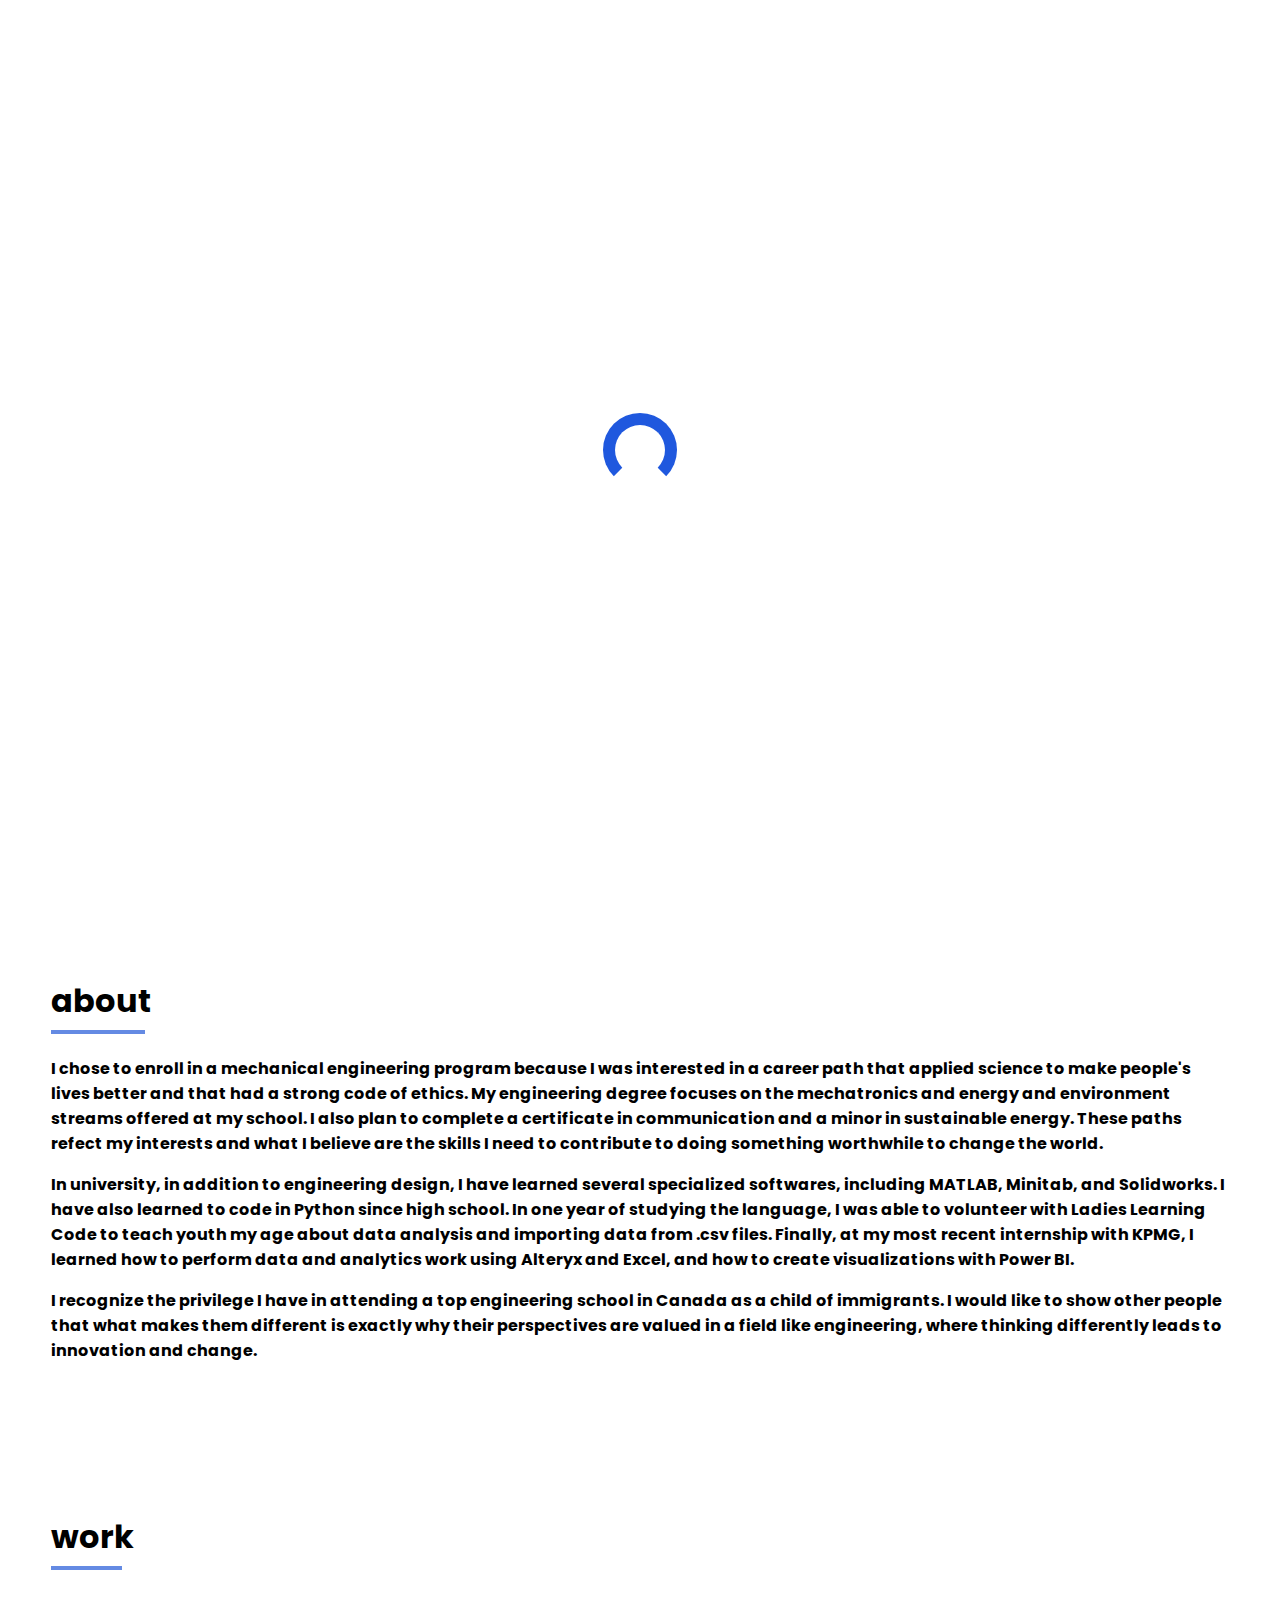
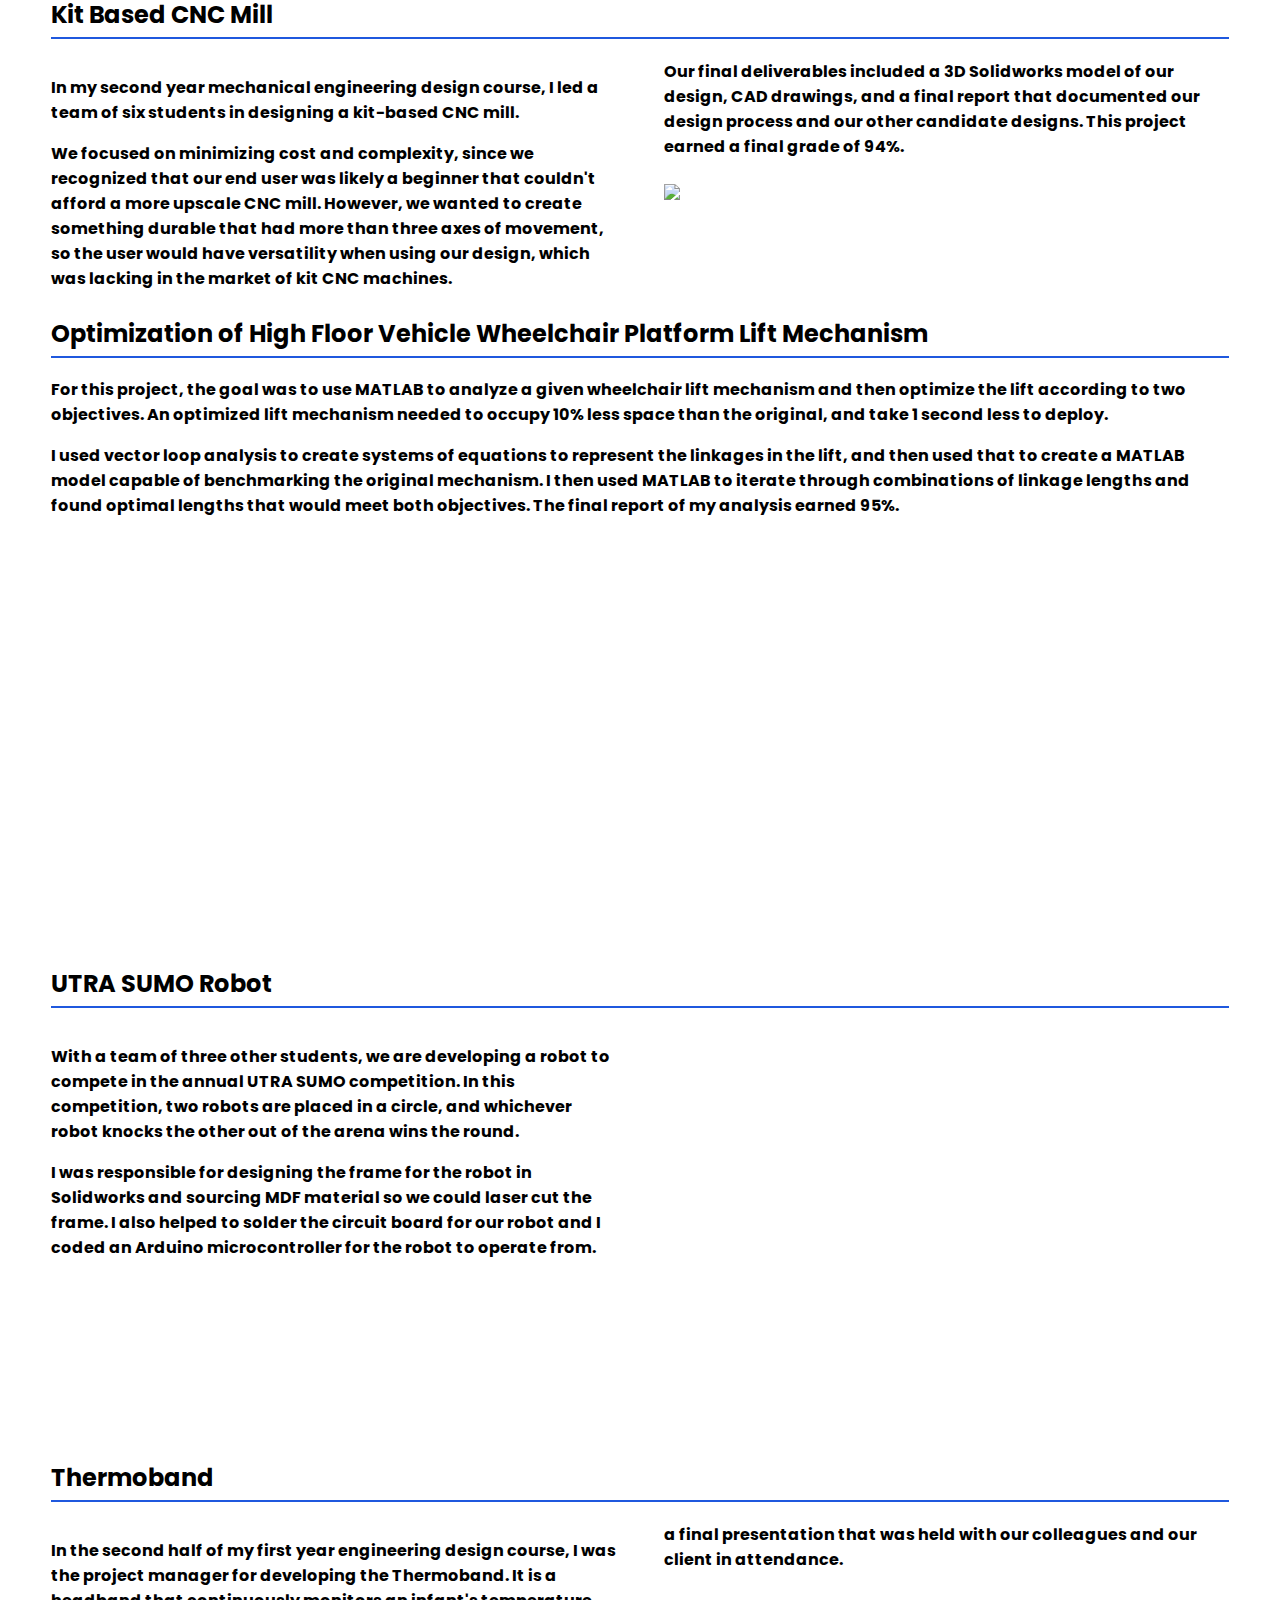
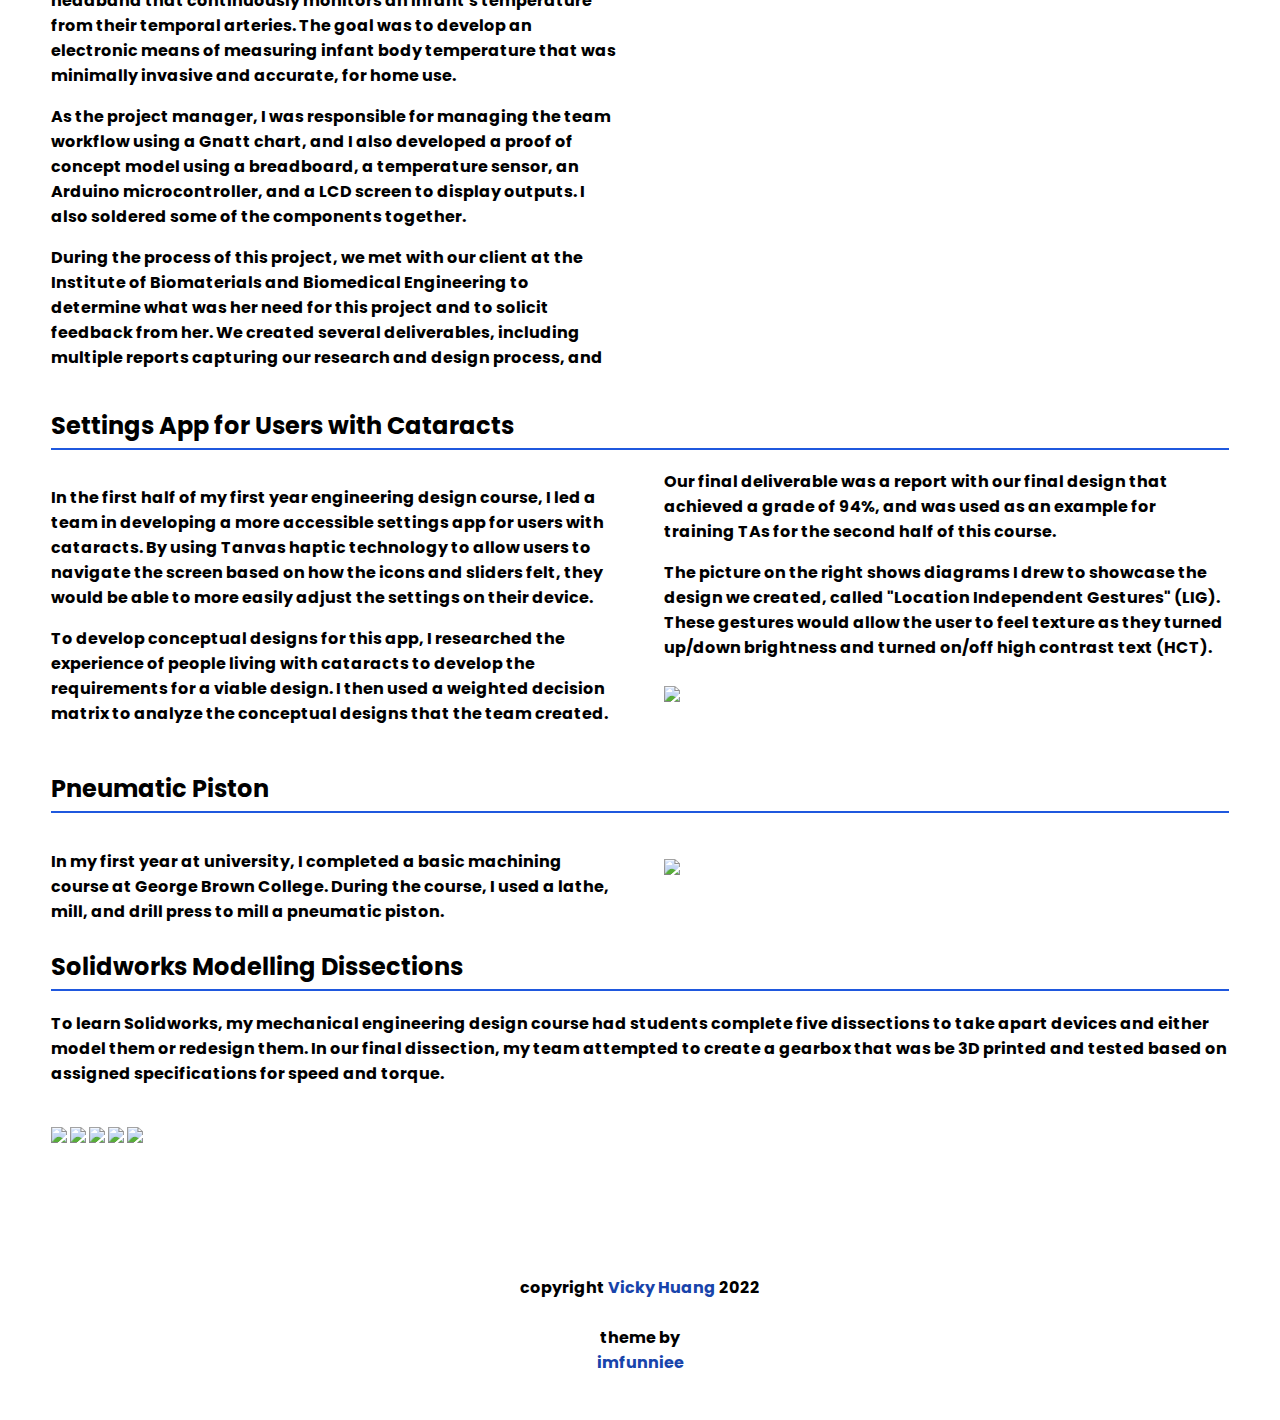
==== engineering.html @ 759ecd06 "Description change" ====
<!DOCTYPE html>
<html lang="en">
<head>
    <meta charset="UTF-8">
    <meta name="viewport" content="width=device-width, initial-scale=1.0">
    <meta http-equiv="X-UA-Compatible" content="ie=edge">
    <title>Vicky Huang</title>
    <link rel="stylesheet" href="https://cdnjs.cloudflare.com/ajax/libs/animate.css/3.7.0/animate.min.css">
    <script src="https://code.jquery.com/jquery-3.3.1.min.js" integrity="sha256-FgpCb/KJQlLNfOu91ta32o/NMZxltwRo8QtmkMRdAu8=" crossorigin="anonymous"></script>
    <link rel="stylesheet" href="https://use.fontawesome.com/releases/v5.7.1/css/all.css" integrity="sha384-fnmOCqbTlWIlj8LyTjo7mOUStjsKC4pOpQbqyi7RrhN7udi9RwhKkMHpvLbHG9Sr" crossorigin="anonymous">
    <link rel="stylesheet" href="engineering.css">
    <link rel="shortcut icon" href="favicon.ico">
</head>
<body>
    <div id="loading">
        <div id="spinner"></div>
    </div>
    <div id="magnify">
        <h1 onclick="closemagnify()"><i class="fas fa-times"></i></h1>
        <div id="img_here"></div>
    </div>
    <header id="header" class="animated slideInDown" style="animation-delay:1.8s;">
        <table>
            <tr>
                <td id="logo">Vicky Huang</td>
                <td id="navigation">
                    <a href="index.html">home</a>
                    <a href="resume.html">resume</a>
                    <a href="other-projects.html">other projects</a>
                    <a href="personal-art.html">personal art</a>
                </td>
            </tr>
        </table>
    </header>
    <table id="top_part">
        <tr>
            <td id="about" class="animated slideInLeft" style="animation-delay:2s;">
                <h1>"Scientists study the world as it is; engineers create the world that has never been."</h1>
                <h2>- Theodore von Karman</h2>
                <a href = "#bio"><button class="btn_one">My Engineering Work</button></a><br>
                <table>
                    <tr>
                    </tr>
                </table>
            </td>
            <td id="rightImage" class="animated jackInTheBox" style="animation-delay:2.2s;"></td>
        </tr>
    </table>
    <div id="bio">
        <h1>about</h1>
          <p>
            I chose to enroll in a mechanical engineering program because I was interested in a career path that applied science to make people's lives better and that had a strong code of ethics. My engineering degree focuses on the mechatronics and energy and environment streams offered at my school. I also plan to complete a certificate in communication and a minor in sustainable energy. These paths refect my interests and what I believe are the skills I need to contribute to doing something worthwhile to change the world.
          </p>
          <p>
            In university, in addition to engineering design, I have learned several specialized softwares, including MATLAB, Minitab, and Solidworks. I have also learned to code in Python since high school. In one year of studying the language, I was able to volunteer with Ladies Learning Code to teach youth my age about data analysis and importing data from .csv files. Finally, at my most recent internship with KPMG, I learned how to perform data and analytics work using Alteryx and Excel, and how to create visualizations with Power BI.
          </p>
          <p>
            I recognize the privilege I have in attending a top engineering school in Canada as a child of immigrants. I would like to show other people that what makes them different is exactly why their perspectives are valued in a field like engineering, where thinking differently leads to innovation and change.
          </p>
    </div>
    <div id="work">
      <h1>work</h1>

        <h2>Kit Based CNC Mill</h2>
          <div id="photos">
            <div id="description">
              <p>
                In my second year mechanical engineering design course, I led a team of six students in designing a kit-based CNC mill.
              </p>
              <p>
                We focused on minimizing cost and complexity, since we recognized that our end user was likely a beginner that couldn't afford a more upscale CNC mill. However, we wanted to create something durable that had more than three axes of movement, so the user would have versatility when using our design, which was lacking in the market of kit CNC machines.
              </p>
              <p>
                Our final deliverables included a 3D Solidworks model of our design, CAD drawings, and a final report that documented our design process and our other candidate designs. This project earned a final grade of 94%.
                <p>
            </div>

            <img onclick="magnify($(this).attr('src'))" src="https://i.imgur.com/exKVep6.png"> <!--exploded view-->
          </div>

          <h2>Optimization of High Floor Vehicle Wheelchair Platform Lift Mechanism</h2>
          <div id=wheelchair>
            <div id=description>
              <p>
                For this project, the goal was to use MATLAB to analyze a given wheelchair lift mechanism and then optimize the lift according to two objectives. An optimized lift mechanism needed to occupy 10% less space than the original, and take 1 second less to deploy.
              </p>
              <p>
                I used vector loop analysis to create systems of equations to represent the linkages in the lift, and then used that to create a MATLAB model capable of benchmarking the original mechanism. I then used MATLAB to iterate through combinations of linkage lengths and found optimal lengths that would meet both objectives. The final report of my analysis earned 95%.
              </p>
            </div>
            <div id=video>
              <iframe width="659" height="400" src="https://www.youtube.com/embed/q2jd4sN5YJM" frameborder="0" allow="accelerometer; autoplay; clipboard-write; encrypted-media; gyroscope; picture-in-picture" allowfullscreen></iframe>
            </div>
          </div>

        <h2>UTRA SUMO Robot</h2>
        <div id=robot>
          <div id=description>
            <p>
              With a team of three other students, we are developing a robot to compete in the annual UTRA SUMO competition. In this competition, two robots are placed in a circle, and whichever robot knocks the other out of the arena wins the round.
            </p>
            <p>
              I was responsible for designing the frame for the robot in Solidworks and sourcing MDF material so we could laser cut the frame. I also helped to solder the circuit board for our robot and I coded an Arduino microcontroller for the robot to operate from.
            </p>
          </div>
          <div id=video>
            <iframe width="659" height="400" src="https://www.youtube.com/embed/oYraa5hUGH4" frameborder="0" allow="accelerometer; autoplay; encrypted-media; gyroscope; picture-in-picture" allowfullscreen></iframe>
          </div>
        </div>

        <h2>Thermoband</h2>
        <div id=thermoband>
          <div id=description>
            <p>
              In the second half of my first year engineering design course, I was the project manager for developing the Thermoband. It is a headband that continuously monitors an infant's temperature from their temporal arteries. The goal was to develop an electronic means of measuring infant body temperature that was minimally invasive and accurate, for home use.
            </p>
            <p>
              As the project manager, I was responsible for managing the team workflow using a Gnatt chart, and I also developed a proof of concept model using a breadboard, a temperature sensor, an Arduino microcontroller, and a LCD screen to display outputs. I also soldered some of the components together.
            </p>
            <p>
              During the process of this project, we met with our client at the Institute of Biomaterials and Biomedical Engineering to determine what was her need for this project and to solicit feedback from her. We created several deliverables, including multiple reports capturing our research and design process, and a final presentation that was held with our colleagues and our client in attendance.
            </p>
          </div>
          <div id=slideshow>
            <iframe src="https://docs.google.com/presentation/d/e/2PACX-1vRT-hzL_6Ib6ckDrwW6OM_HfgfD6mmf7LE1foDn49wiBDJD4neYrfDd_eM2-nuQHZk7RmNTJuOfV-GD/embed?start=true&loop=true&delayms=3000" frameborder="0" width="659" height="400" allowfullscreen="true" mozallowfullscreen="true" webkitallowfullscreen="true"></iframe>
          </div>
        </div>

        <h2> Settings App for Users with Cataracts</h2>
        <div id="photos">
          <div id="description">
            <p>
              In the first half of my first year engineering design course, I led a team in developing a more accessible settings app for users with cataracts. By using Tanvas haptic technology to allow users to navigate the screen based on how the icons and sliders felt, they would be able to more easily adjust the settings on their device.
            </p>
            <p>
              To develop conceptual designs for this app, I researched the experience of people living with cataracts to develop the requirements for a viable design. I then used a weighted decision matrix to analyze the conceptual designs that the team created.
            </p>
            <p>
              Our final deliverable was a report with our final design that achieved a grade of 94%, and was used as an example for training TAs for the second half of this course.
            </p>
            <p>
              The picture on the right shows diagrams I drew to showcase the design we created, called "Location Independent Gestures" (LIG). These gestures would allow the user to feel texture as they turned up/down brightness and turned on/off high contrast text (HCT).
            </p>
          </div>
          <img onclick="magnify($(this).attr('src'))" src="https://i.imgur.com/812AERN.png"> <!--settings app-->
        </div>

        <h2>Pneumatic Piston</h2>
        <div id="photos">
          <div id="description">
            <p>
              In my first year at university, I completed a basic machining course at George Brown College. During the course, I used a lathe, mill, and drill press to mill a pneumatic piston.
            </p>
          </div>
          <img onclick="magnify($(this).attr('src'))" src="https://i.imgur.com/qoMtMq2.jpg"> <!--piston-->
        </div>

        <h2>Solidworks Modelling Dissections</h2>
          <p>
            To learn Solidworks, my mechanical engineering design course had students complete five dissections to take apart devices and either model them or redesign them. In our final dissection, my team attempted to create a gearbox that was be 3D printed and tested based on assigned specifications for speed and torque.
          </p>
          <div id="photos">
            <img onclick="magnify($(this).attr('src'))" src="https://i.imgur.com/Dr5ZUoz.png"> <!--gearbox-->
            <img onclick="magnify($(this).attr('src'))" src="https://i.imgur.com/cBu5iqm.png"> <!--screwdriver-->
            <img onclick="magnify($(this).attr('src'))" src="https://i.imgur.com/2K24xkW.png"> <!--canopener-->
            <img onclick="magnify($(this).attr('src'))" src="https://i.imgur.com/kYjlnW5.png"> <!--jigsaw-->
            <img onclick="magnify($(this).attr('src'))" src="https://i.imgur.com/RnPHn1p.jpg"> <!--bearing-->
          </div>
    </div>
    <div id="footer">
        copyright <a href = "https://www.linkedin.com/in/vhyhuang/">Vicky Huang</a> 2022 <br><br>
        theme by <br> <a href="https://imfunniee.github.io">imfunniee</a>
    </div>
    <script src="engineering.js" type="text/javascript"></script>
</body>
</html>
---- engineering.css ----
@import url('https://fonts.googleapis.com/css?family=Poppins');

body {
    font-family: 'Poppins', sans-serif;
    padding:0px;
    margin:0px;
    max-width:100vw;
    overflow-x:hidden;
    scroll-behavior: smooth;
}
#loading {
    width: 100vw;
    height: 100vh;
    position: fixed;
    background: white;
    z-index: 999;
    display: flex;
    justify-content: center;
    flex-direction: column;
    align-items: center;
}
#spinner {
    animation: rotate 0.56s infinite linear;
    width:50px;
    height:50px;
    border:12px solid #1F58DE;
    border-bottom:12px solid #fff;
    border-radius:50%;
    margin:0;
}
@keyframes rotate {
    0% {transform: rotate(0deg);}
    100% {transform: rotate(360deg);}
}
header {
    width:92vw;
    padding:6vh 4vw;
    position:fixed;
    font-weight:bold;
    background:transparent;
    color:#fff;
    transition:0.4s ease-in-out;
    z-index:2;
}
header table {
    width:100%;
}
#logo {
    width:20%;
}
#navigation {
    width:80%;
}
#magnify {
    width:100vw;
    height:100vh;
    background:rgba(0, 0, 0, 0.92);
    position:fixed;
    z-index:4;
    display:none;
    flex-direction: column;
    justify-content:center;
}
#magnify h1 {
    position:absolute;
    top:0;
    right:0;
    margin:20px 40px;
    color:#fff;
    transition:0.4s ease-in-out;
}
#magnify h1:hover{
    color:#1844AB;
    cursor:pointer;
}
#img_here {
    width:90%;
    height:90%;
    background-size:contain !important;
    background-repeat:no-repeat !important;
    margin:0px auto;
}
#logo {
    font-size:35px;
    color:#1F58DE;
}
#navigation {
    text-align:right;
}
#navigation a {
    color:inherit;
    text-decoration:none;
    padding:5px 10px;
    border-bottom:2px solid transparent;
    margin-left:4vw;
    transition:0.4s ease-in-out;
}
#navigation a:hover{
    border-bottom:2px solid #fff;
}
#top_part {
    width:100%;
    border:2vh solid #fff;
}
#top_part tr td{
    width:50%;
}
#about {
    width:84% !important;
    height:95vh;
    display:flex;
    flex-direction:column;
    justify-content:center;
    text-align:left;
    padding:0px 8%;
}
#about h1 {
    font-size:45px;
    word-wrap:break-word;
}
#about table {
    width:70%;
    margin-top:4vh;
}
#about table tr td {
    width:20% !important;
    text-align:left;
}
.btn_one {
    font-size:18px;
    font-family: 'Poppins', sans-serif;
    color:#1844AB;
    background:#fff;
    border:3px solid #1844AB;
    padding:8px 40px;
    width:50%;
    border-radius:80px;
    font-weight:bold;
    margin:2vh 0px;
    transition:0.4s ease-in-out;
}
.btn_one:hover {
    box-shadow:0px 10px 30px rgba(24, 68, 171, 0.8);
    cursor:pointer;
    color:#fff;
    background:#1844AB;
}
#rightImage {
    /*width:100%;*/
    height:95vh;
    background:linear-gradient(0deg,rgba(24, 68, 171,0),rgba(24, 68, 171,0),rgba(24, 68, 171,0),rgba(24, 68, 171,0),rgba(31, 88, 222, 1)),url("https://i.imgur.com/F5CxAkE.png") 70% 50%;
    background-size:cover;
    background-repeat:no-repeat;
}
#bio {
    width:92vw;
    padding:6vh 4vw;
    font-weight:bold;
}
#bio h1 {
    padding:5px 0px;
    border-bottom:4px solid #648AE3;
    width:8%;
}
#work {
    width:92vw;
    padding:6vh 4vw;
    font-weight:bold;
}
#work h1 {
    padding:5px 0px;
    border-bottom:4px solid #648AE3;
    width:6%;
}
#work h2 {
    padding:5px 0px;
    border-bottom:2px solid #1F58DE;
}
#robot {
    width:100%;
    columns:2;
    column-gap:4%;
    z-index:1;
}

#description {
    vertical-align: text-top;
    width:100%;
}

#video {
  width: 480px;
}
#thermoband {
    width:100%;
    columns:2;
    column-gap:4%;
    z-index:1;
}

#slideshow {
  width: 480px;
}
#photos {
    width:100%;
    columns:2;
    column-gap:4%;
    z-index:1;
    transition:0.4s ease-in-out;
}
#photos img {
    width:100%;
    height:auto;
    margin:4.5% 0px;
    transition:0.4s ease-in-out;
}
#photos img:hover {
    transform: scale(1.1);
    cursor: pointer;
}
#photos-2 {
    width:100%;
    columns:3;
    column-gap:4%;
    z-index:1;
    transition:0.4s ease-in-out;
}
#photos-2 img {
    width:100%;
    height:auto;
    margin:4.5% 0px;
    transition:0.4s ease-in-out;
}
#photos-2 img:hover {
    transform: scale(1.1);
    cursor: pointer;
}
.social {
    color:#1844AB;
    font-size:23px;
    padding:12px 17px;
    border-radius:50%;
    background:transparent;
    transition:0.4s ease-in-out;
    font-weight:bold;
    margin:0px 8px;
}
.social:hover {
    cursor: pointer;
    color:#fff;
    background:#1844AB;
    box-shadow:0px 10px 30px rgba(24, 68, 171,0.8);
}
#contact {
    width:92vw;
    padding:6vh 4vw;
}
#contact h1 {
    padding:5px 0px;
    border-bottom:4px solid #648AE3;
    width:10%;
}
#contact table {
    width:100%;
}
#contact table tr td {
    width:50%;
    vertical-align: text-top;
}
#inner_div table{
    width:100%;
}
#inner_div table tr td{
    font-weight:bold;
}
#inner_table tr td{
    padding:10px 20px !important;
}
#contact form {
    width:100%;
}
#contact form input {
    width:96%;
    margin:20px 1%;
    background:transparent;
    border:0px;
    border-bottom:3px solid rgba(24, 68, 171,0.5);
    padding:8px 10px;
    font-family: 'Poppins', sans-serif;
    font-size:18px;
    transition:0.4s ease-in-out;
    color:#000;
    font-weight:bold;
}
#contact form textarea {
    width:96%;
    margin:20px 1%;
    padding:8px 10px;
    border:0px;
    border-bottom:3px solid rgba(24, 68, 171,0.5);
    padding:8px 10px;
    font-family: 'Poppins', sans-serif;
    font-size:18px;
    background:transparent;
    resize:none;
    transition:0.4s ease-in-out;
    color:#000;
    font-weight:bold;
}
#contact form input:focus {
    outline:none;
    border-bottom:3px solid rgba(24, 68, 171,1);
}
#contact form textarea:focus {
    outline:none;
    border-bottom:3px solid rgba(24, 68, 171,1);
}
#address {
    position:relative;
    top:-25px;
    left:30px;
}
#footer {
    width:100%;
    padding:5vh 0px;
    text-align:center;
    font-weight:bold;
}
#footer a {
    color: #1844AB;
    text-decoration:none;
}
::placeholder {
    color:#000;
}
button:focus {
    outline:none;
}
::-webkit-scrollbar {
    width:5px;
    height:5px;
}
::-webkit-scrollbar-track {
    background: #f1f1f1;
}
::-webkit-scrollbar-thumb {
    background: rgb(0, 0, 0);
}
::-webkit-scrollbar-thumb:hover {
    background: rgba(0, 0, 0,0.8);
}

@media (max-width: 1195px){
    #photos {
    columns:1;
    column-gap:0%;
    }
    #photos img {
        margin:2% 0px;
    }
    #photos img:hover {
        transform: scale(1);
        cursor: pointer;
    }
    #photos-2 {
    columns:1;
    column-gap:0%;
    }
    #photos-2 img {
        margin:2% 0px;
    }
    #photos-2 img:hover {
        transform: scale(1);
        cursor: pointer;
    }
    #rightImage {
        display:none;
    }
    #top_part {
        border:0px;
    }
    #top_part tr td{
        width:100%;
        text-align:center;
        position: relative;
        height: fit-content;
        margin-top: -10%;
    }
    #about {
        width:92% !important;
        height:75vh;
        padding-top:20vh !important;
        text-align:center;
        padding:0px 4%;
    }
    #about table {
        width:100%;
        margin-top:6vh;
    }
    #about table tr td {
        text-align:center;
    }
    #thermoband{
      columns:1;
      column-gap:0%;
    }
    #description{
      margin:2% 0px;
    }
    #slideshow{
      margin:2% 0px;
      width:100%;
    }
    #robot{
      columns:1;
      column-gap:0%;
    }
    #video{
      margin:2% 0px;
      width:100%;
    }
    .btn_one {
    padding:6px 30px;
    width:60%;
    margin:4vh auto;
    box-shadow:0px 10px 20px rgba(24, 68, 171, 0.8);
    background:#1844AB;
    color:#fff;
    }
    .btn_one:hover {
        box-shadow:0px 10px 40px rgba(24, 68, 171, 0.8);
        cursor:pointer;
    }
    #contact table tr td {
        width:100%;
        display:block;
    }
    #inner_table tr td{
        padding:10px 0px !important;
    }
    #contact form input {
        width:90%;
    }
    #contact form textarea {
        width:90%;
    }
    #work h1 {
        width:19%;
    }
    #bio h1 {
        width:25%;
    }
    #contact h1 {
        width:33%;
    }
    header {
        width:96vw;
        background:#fff;
        padding:4vh 2vw;
        position:relative;
    }
    #header table tr td {
        width:100%;
        display:block;
        text-align:center;
        padding:15px 0px;
    }
    #navigation a {
        color:#000;
    }
}
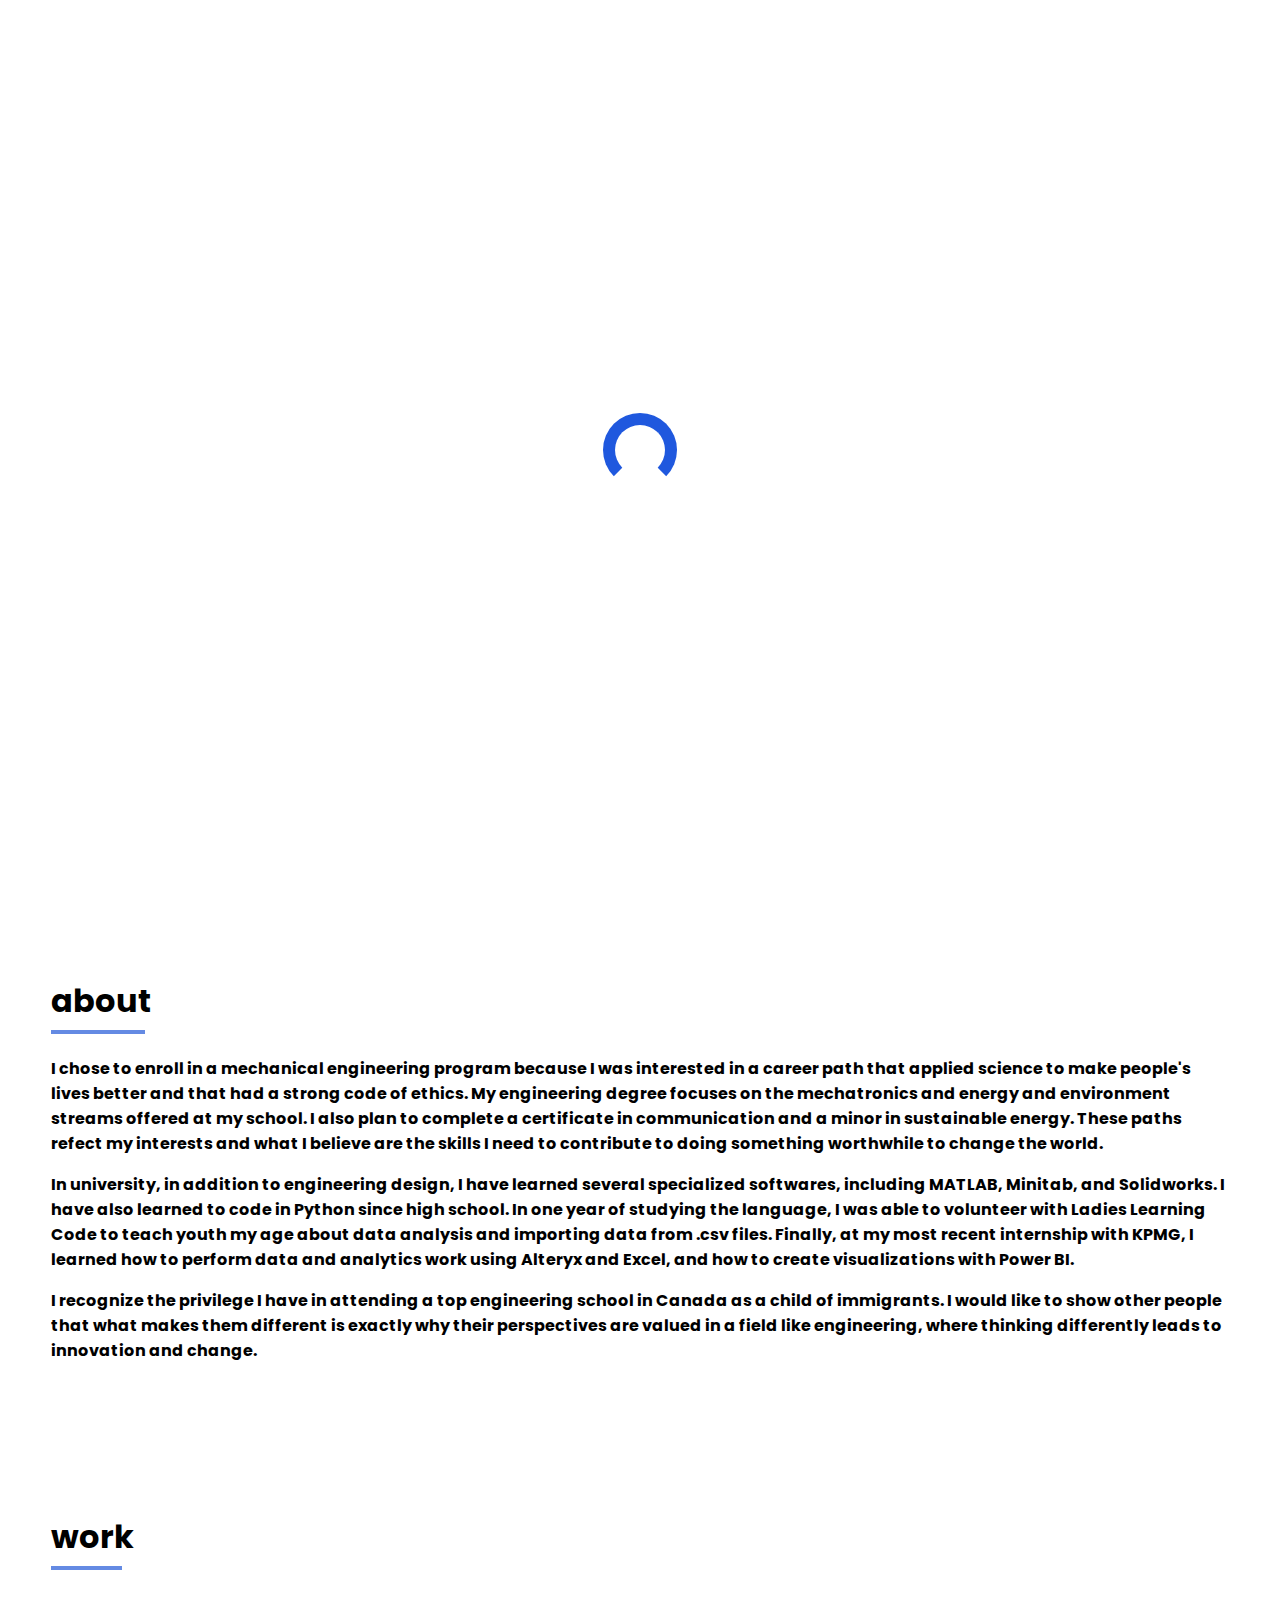
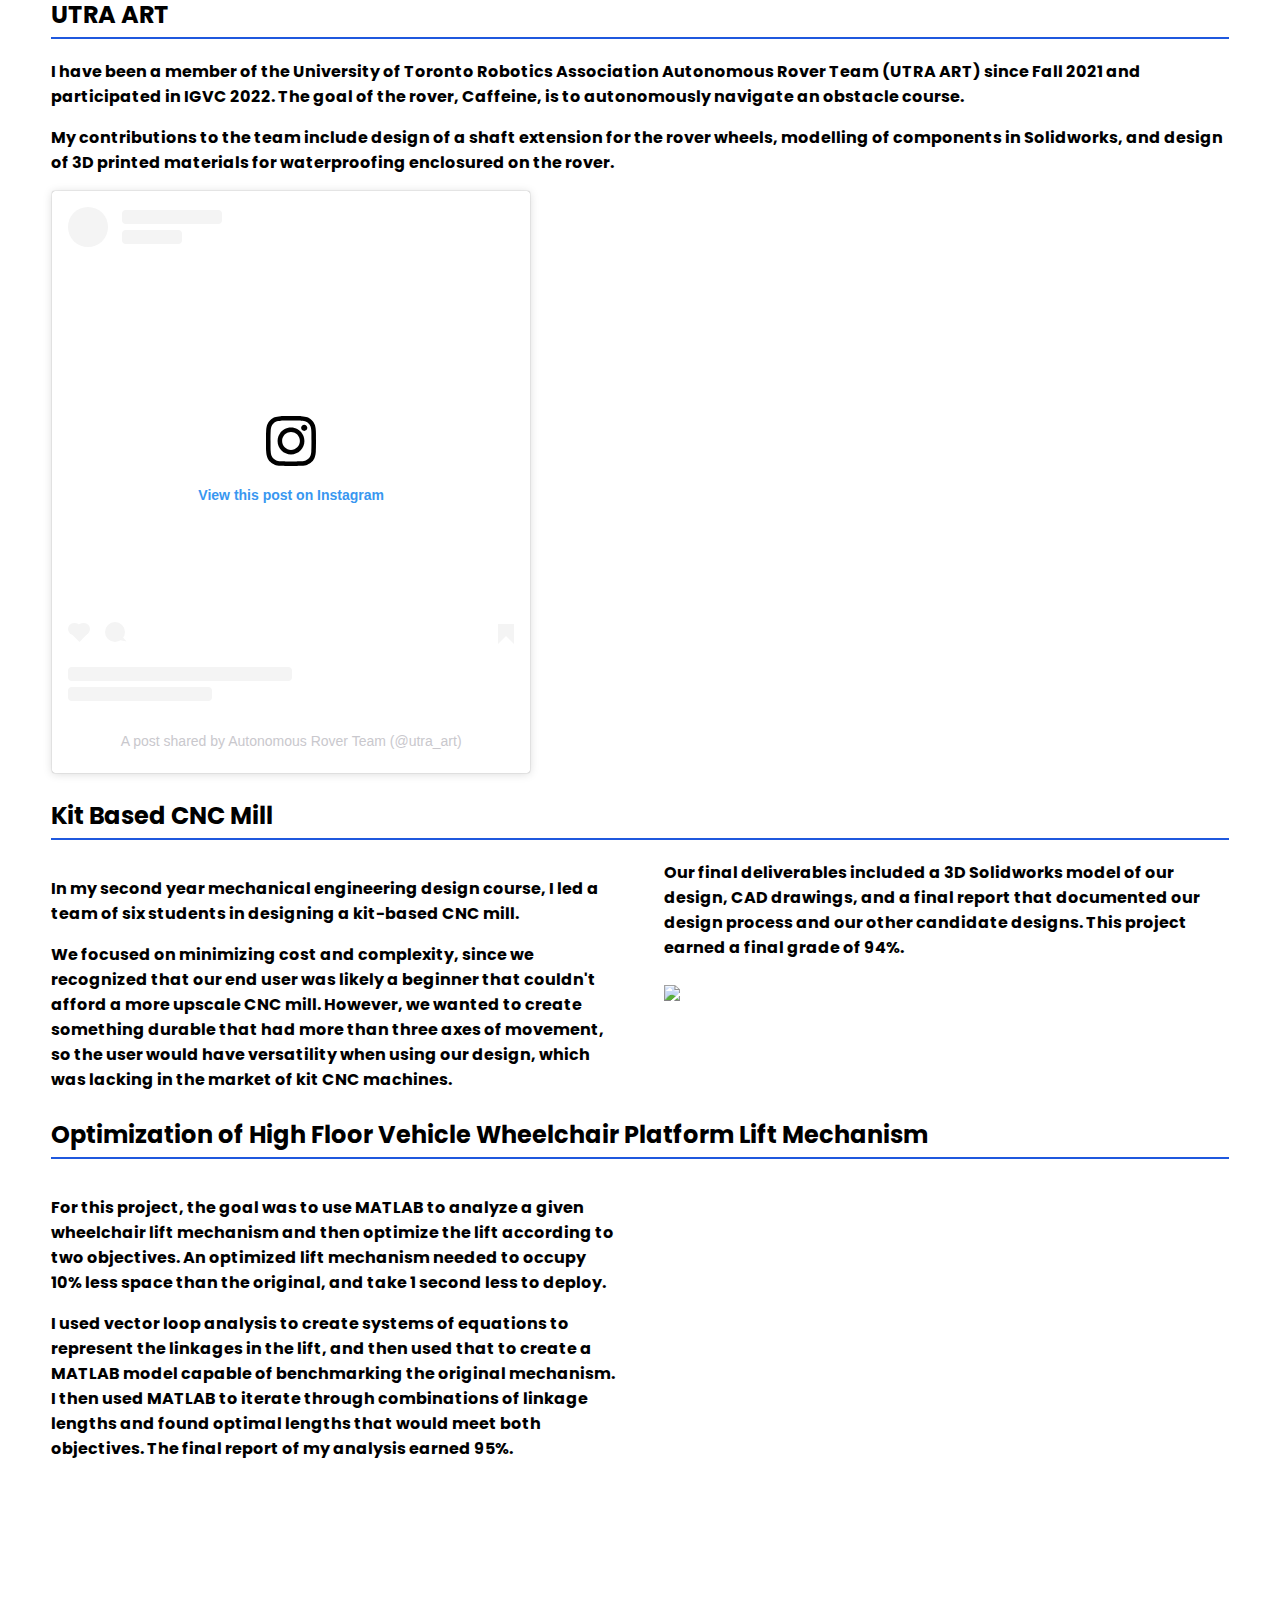
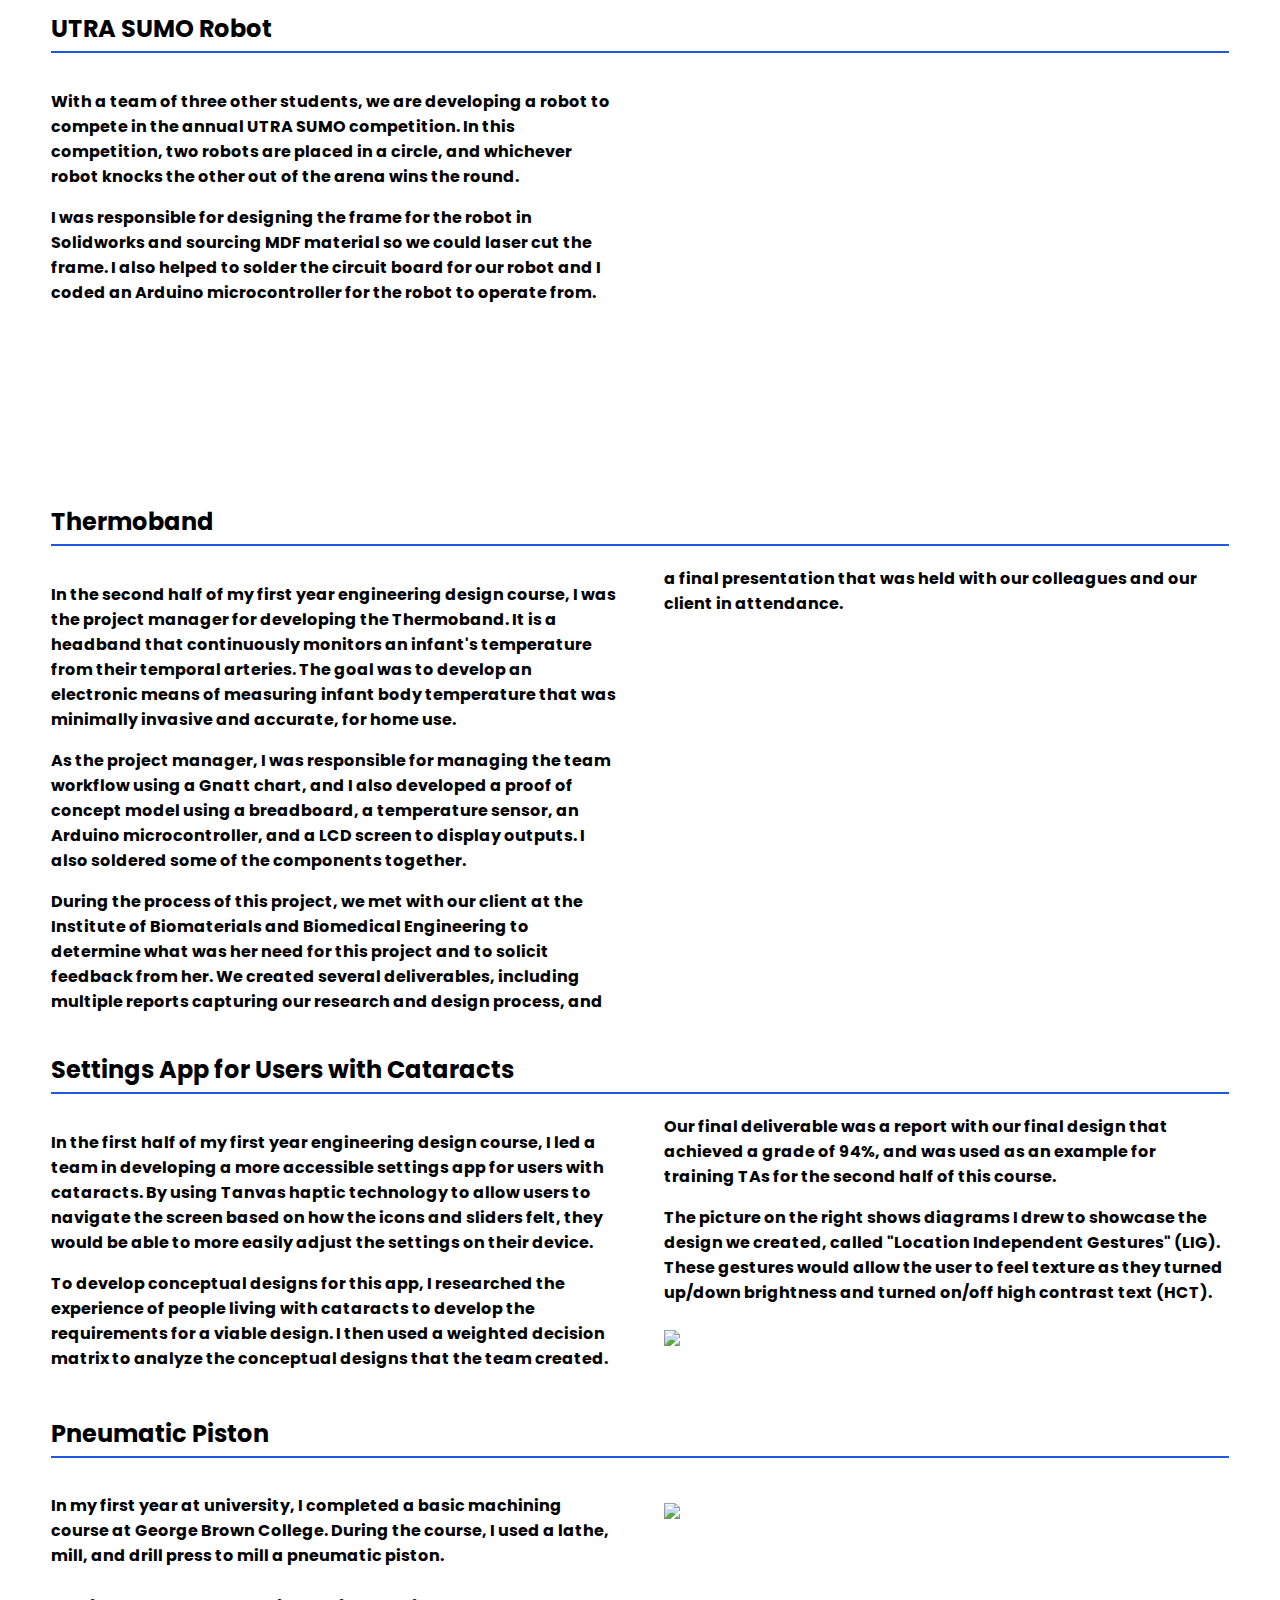
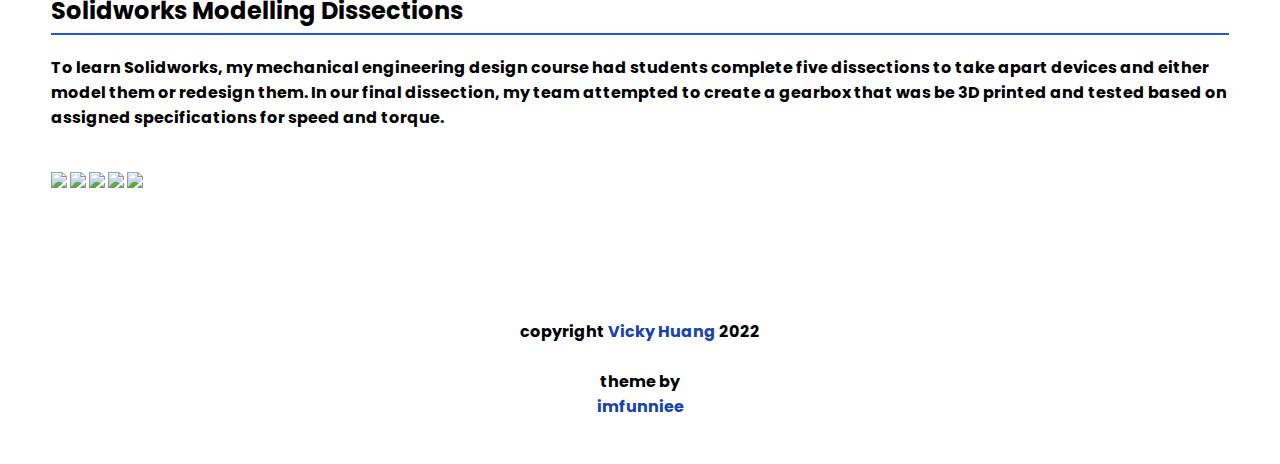
==== commit 4e243692: "Added ART" ====
--- a/engineering.html
+++ b/engineering.html
@@ -60,6 +60,21 @@
     </div>
     <div id="work">
       <h1>work</h1>
+
+      <h2>UTRA ART</h2>
+      <div id=ART>
+        <div id=description>
+          <p>
+            I have been a member of the University of Toronto Robotics Association Autonomous Rover Team (UTRA ART) since Fall 2021 and participated in IGVC 2022. The goal of the rover, Caffeine, is to autonomously navigate an obstacle course.
+          </p>
+          <p>
+            My contributions to the team include design of a shaft extension for the rover wheels, modelling of components in Solidworks, and design of 3D printed materials for waterproofing enclosured on the rover.
+          </p>
+        </div>
+        <div id=video>
+          <blockquote class="instagram-media" data-instgrm-captioned data-instgrm-permalink="https://www.instagram.com/p/Cehq0qErMCL/?utm_source=ig_embed&amp;utm_campaign=loading" data-instgrm-version="14" style=" background:#FFF; border:0; border-radius:3px; box-shadow:0 0 1px 0 rgba(0,0,0,0.5),0 1px 10px 0 rgba(0,0,0,0.15); margin: 1px; max-width:540px; min-width:326px; padding:0; width:99.375%; width:-webkit-calc(100% - 2px); width:calc(100% - 2px);"><div style="padding:16px;"> <a href="https://www.instagram.com/p/Cehq0qErMCL/?utm_source=ig_embed&amp;utm_campaign=loading" style=" background:#FFFFFF; line-height:0; padding:0 0; text-align:center; text-decoration:none; width:100%;" target="_blank"> <div style=" display: flex; flex-direction: row; align-items: center;"> <div style="background-color: #F4F4F4; border-radius: 50%; flex-grow: 0; height: 40px; margin-right: 14px; width: 40px;"></div> <div style="display: flex; flex-direction: column; flex-grow: 1; justify-content: center;"> <div style=" background-color: #F4F4F4; border-radius: 4px; flex-grow: 0; height: 14px; margin-bottom: 6px; width: 100px;"></div> <div style=" background-color: #F4F4F4; border-radius: 4px; flex-grow: 0; height: 14px; width: 60px;"></div></div></div><div style="padding: 19% 0;"></div> <div style="display:block; height:50px; margin:0 auto 12px; width:50px;"><svg width="50px" height="50px" viewBox="0 0 60 60" version="1.1" xmlns="https://www.w3.org/2000/svg" xmlns:xlink="https://www.w3.org/1999/xlink"><g stroke="none" stroke-width="1" fill="none" fill-rule="evenodd"><g transform="translate(-511.000000, -20.000000)" fill="#000000"><g><path d="M556.869,30.41 C554.814,30.41 553.148,32.076 553.148,34.131 C553.148,36.186 554.814,37.852 556.869,37.852 C558.924,37.852 560.59,36.186 560.59,34.131 C560.59,32.076 558.924,30.41 556.869,30.41 M541,60.657 C535.114,60.657 530.342,55.887 530.342,50 C530.342,44.114 535.114,39.342 541,39.342 C546.887,39.342 551.658,44.114 551.658,50 C551.658,55.887 546.887,60.657 541,60.657 M541,33.886 C532.1,33.886 524.886,41.1 524.886,50 C524.886,58.899 532.1,66.113 541,66.113 C549.9,66.113 557.115,58.899 557.115,50 C557.115,41.1 549.9,33.886 541,33.886 M565.378,62.101 C565.244,65.022 564.756,66.606 564.346,67.663 C563.803,69.06 563.154,70.057 562.106,71.106 C561.058,72.155 560.06,72.803 558.662,73.347 C557.607,73.757 556.021,74.244 553.102,74.378 C549.944,74.521 548.997,74.552 541,74.552 C533.003,74.552 532.056,74.521 528.898,74.378 C525.979,74.244 524.393,73.757 523.338,73.347 C521.94,72.803 520.942,72.155 519.894,71.106 C518.846,70.057 518.197,69.06 517.654,67.663 C517.244,66.606 516.755,65.022 516.623,62.101 C516.479,58.943 516.448,57.996 516.448,50 C516.448,42.003 516.479,41.056 516.623,37.899 C516.755,34.978 517.244,33.391 517.654,32.338 C518.197,30.938 518.846,29.942 519.894,28.894 C520.942,27.846 521.94,27.196 523.338,26.654 C524.393,26.244 525.979,25.756 528.898,25.623 C532.057,25.479 533.004,25.448 541,25.448 C548.997,25.448 549.943,25.479 553.102,25.623 C556.021,25.756 557.607,26.244 558.662,26.654 C560.06,27.196 561.058,27.846 562.106,28.894 C563.154,29.942 563.803,30.938 564.346,32.338 C564.756,33.391 565.244,34.978 565.378,37.899 C565.522,41.056 565.552,42.003 565.552,50 C565.552,57.996 565.522,58.943 565.378,62.101 M570.82,37.631 C570.674,34.438 570.167,32.258 569.425,30.349 C568.659,28.377 567.633,26.702 565.965,25.035 C564.297,23.368 562.623,22.342 560.652,21.575 C558.743,20.834 556.562,20.326 553.369,20.18 C550.169,20.033 549.148,20 541,20 C532.853,20 531.831,20.033 528.631,20.18 C525.438,20.326 523.257,20.834 521.349,21.575 C519.376,22.342 517.703,23.368 516.035,25.035 C514.368,26.702 513.342,28.377 512.574,30.349 C511.834,32.258 511.326,34.438 511.181,37.631 C511.035,40.831 511,41.851 511,50 C511,58.147 511.035,59.17 511.181,62.369 C511.326,65.562 511.834,67.743 512.574,69.651 C513.342,71.625 514.368,73.296 516.035,74.965 C517.703,76.634 519.376,77.658 521.349,78.425 C523.257,79.167 525.438,79.673 528.631,79.82 C531.831,79.965 532.853,80.001 541,80.001 C549.148,80.001 550.169,79.965 553.369,79.82 C556.562,79.673 558.743,79.167 560.652,78.425 C562.623,77.658 564.297,76.634 565.965,74.965 C567.633,73.296 568.659,71.625 569.425,69.651 C570.167,67.743 570.674,65.562 570.82,62.369 C570.966,59.17 571,58.147 571,50 C571,41.851 570.966,40.831 570.82,37.631"></path></g></g></g></svg></div><div style="padding-top: 8px;"> <div style=" color:#3897f0; font-family:Arial,sans-serif; font-size:14px; font-style:normal; font-weight:550; line-height:18px;">View this post on Instagram</div></div><div style="padding: 12.5% 0;"></div> <div style="display: flex; flex-direction: row; margin-bottom: 14px; align-items: center;"><div> <div style="background-color: #F4F4F4; border-radius: 50%; height: 12.5px; width: 12.5px; transform: translateX(0px) translateY(7px);"></div> <div style="background-color: #F4F4F4; height: 12.5px; transform: rotate(-45deg) translateX(3px) translateY(1px); width: 12.5px; flex-grow: 0; margin-right: 14px; margin-left: 2px;"></div> <div style="background-color: #F4F4F4; border-radius: 50%; height: 12.5px; width: 12.5px; transform: translateX(9px) translateY(-18px);"></div></div><div style="margin-left: 8px;"> <div style=" background-color: #F4F4F4; border-radius: 50%; flex-grow: 0; height: 20px; width: 20px;"></div> <div style=" width: 0; height: 0; border-top: 2px solid transparent; border-left: 6px solid #f4f4f4; border-bottom: 2px solid transparent; transform: translateX(16px) translateY(-4px) rotate(30deg)"></div></div><div style="margin-left: auto;"> <div style=" width: 0px; border-top: 8px solid #F4F4F4; border-right: 8px solid transparent; transform: translateY(16px);"></div> <div style=" background-color: #F4F4F4; flex-grow: 0; height: 12px; width: 16px; transform: translateY(-4px);"></div> <div style=" width: 0; height: 0; border-top: 8px solid #F4F4F4; border-left: 8px solid transparent; transform: translateY(-4px) translateX(8px);"></div></div></div> <div style="display: flex; flex-direction: column; flex-grow: 1; justify-content: center; margin-bottom: 24px;"> <div style=" background-color: #F4F4F4; border-radius: 4px; flex-grow: 0; height: 14px; margin-bottom: 6px; width: 224px;"></div> <div style=" background-color: #F4F4F4; border-radius: 4px; flex-grow: 0; height: 14px; width: 144px;"></div></div></a><p style=" color:#c9c8cd; font-family:Arial,sans-serif; font-size:14px; line-height:17px; margin-bottom:0; margin-top:8px; overflow:hidden; padding:8px 0 7px; text-align:center; text-overflow:ellipsis; white-space:nowrap;"><a href="https://www.instagram.com/p/Cehq0qErMCL/?utm_source=ig_embed&amp;utm_campaign=loading" style=" color:#c9c8cd; font-family:Arial,sans-serif; font-size:14px; font-style:normal; font-weight:normal; line-height:17px; text-decoration:none;" target="_blank">A post shared by Autonomous Rover Team (@utra_art)</a></p></div></blockquote> <script async src="//www.instagram.com/embed.js"></script>
+        </div>
+      </div>
 
         <h2>Kit Based CNC Mill</h2>
           <div id="photos">
--- a/engineering.css
+++ b/engineering.css
@@ -176,7 +176,20 @@
     padding:5px 0px;
     border-bottom:2px solid #1F58DE;
 }
+#wheelchair {
+    width:100%;
+    columns:2;
+    column-gap:4%;
+    z-index:1;
+}
 #robot {
+    width:100%;
+    columns:2;
+    column-gap:4%;
+    z-index:1;
+}
+
+#UTRA_ART {
     width:100%;
     columns:2;
     column-gap:4%;
@@ -415,6 +428,10 @@
       columns:1;
       column-gap:0%;
     }
+    #UTRA_ART{
+      columns:1;
+      column-gap:0%;
+    }
     #video{
       margin:2% 0px;
       width:100%;
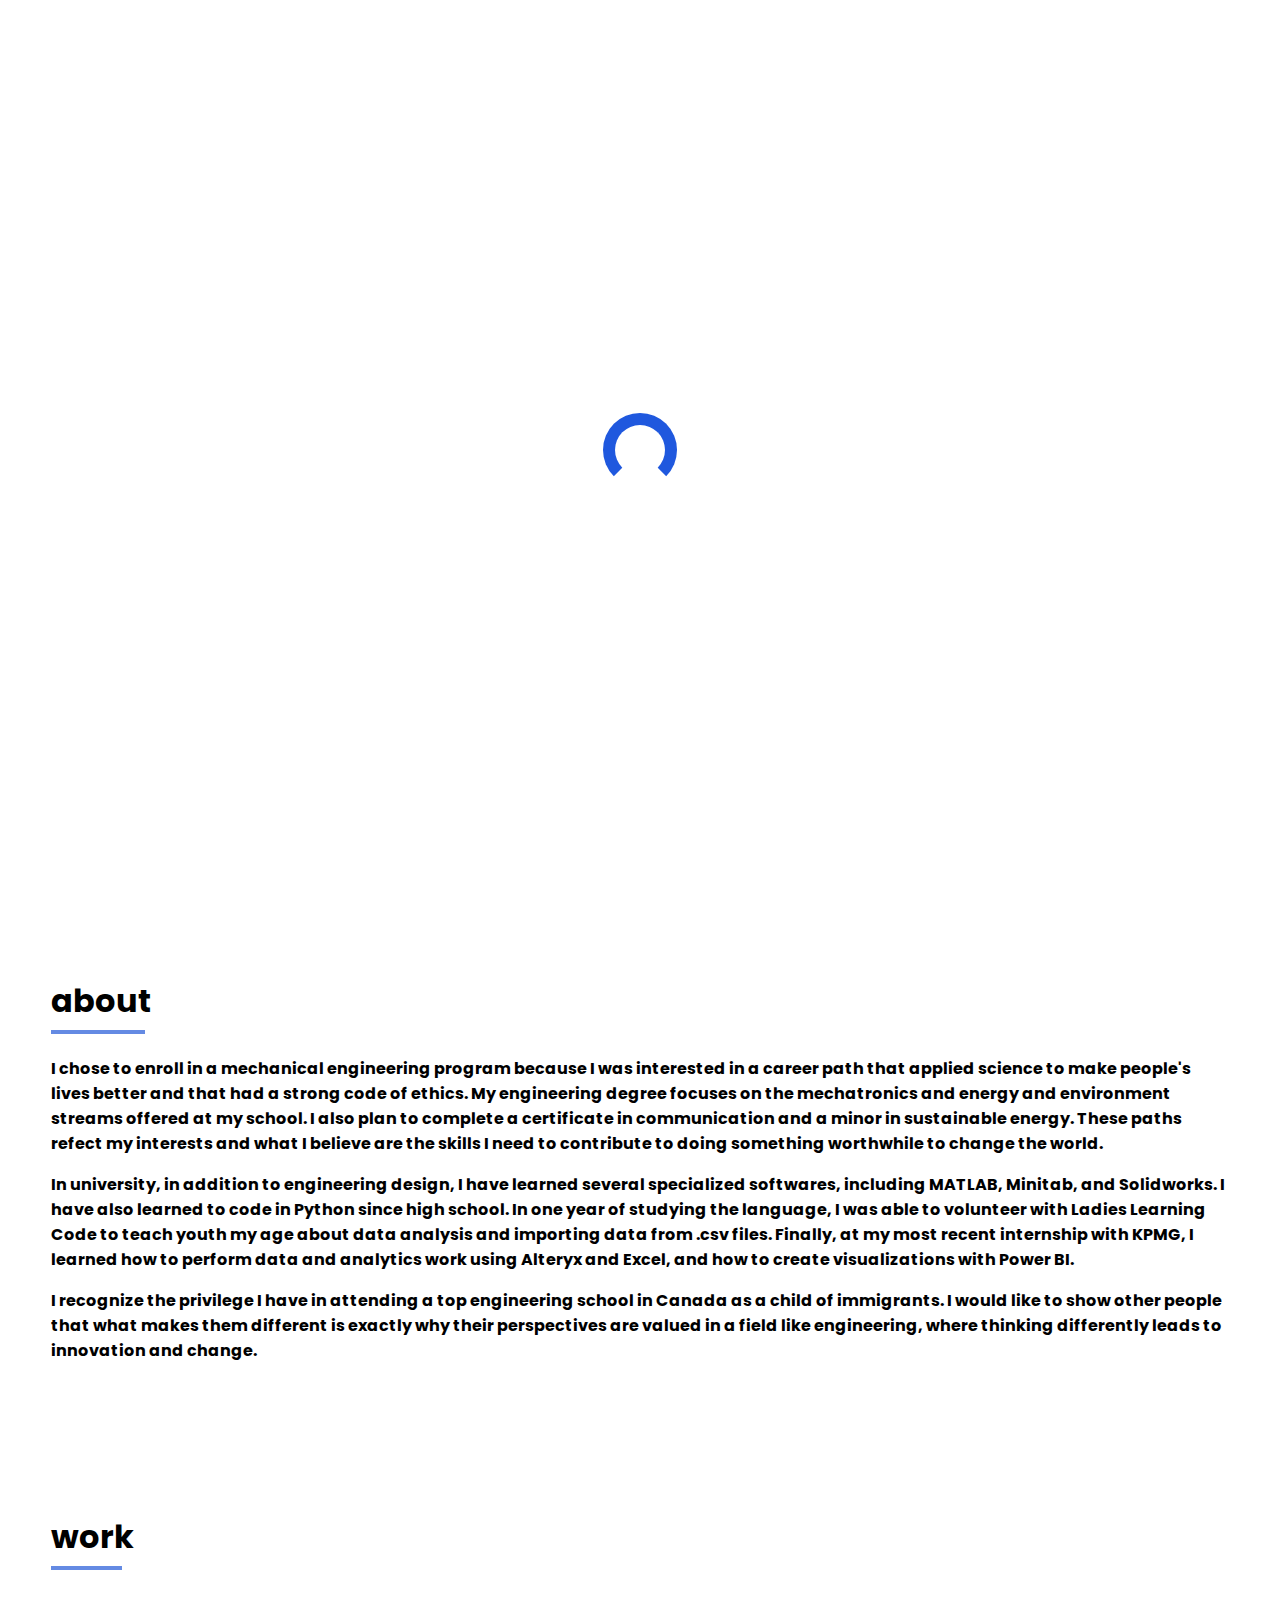
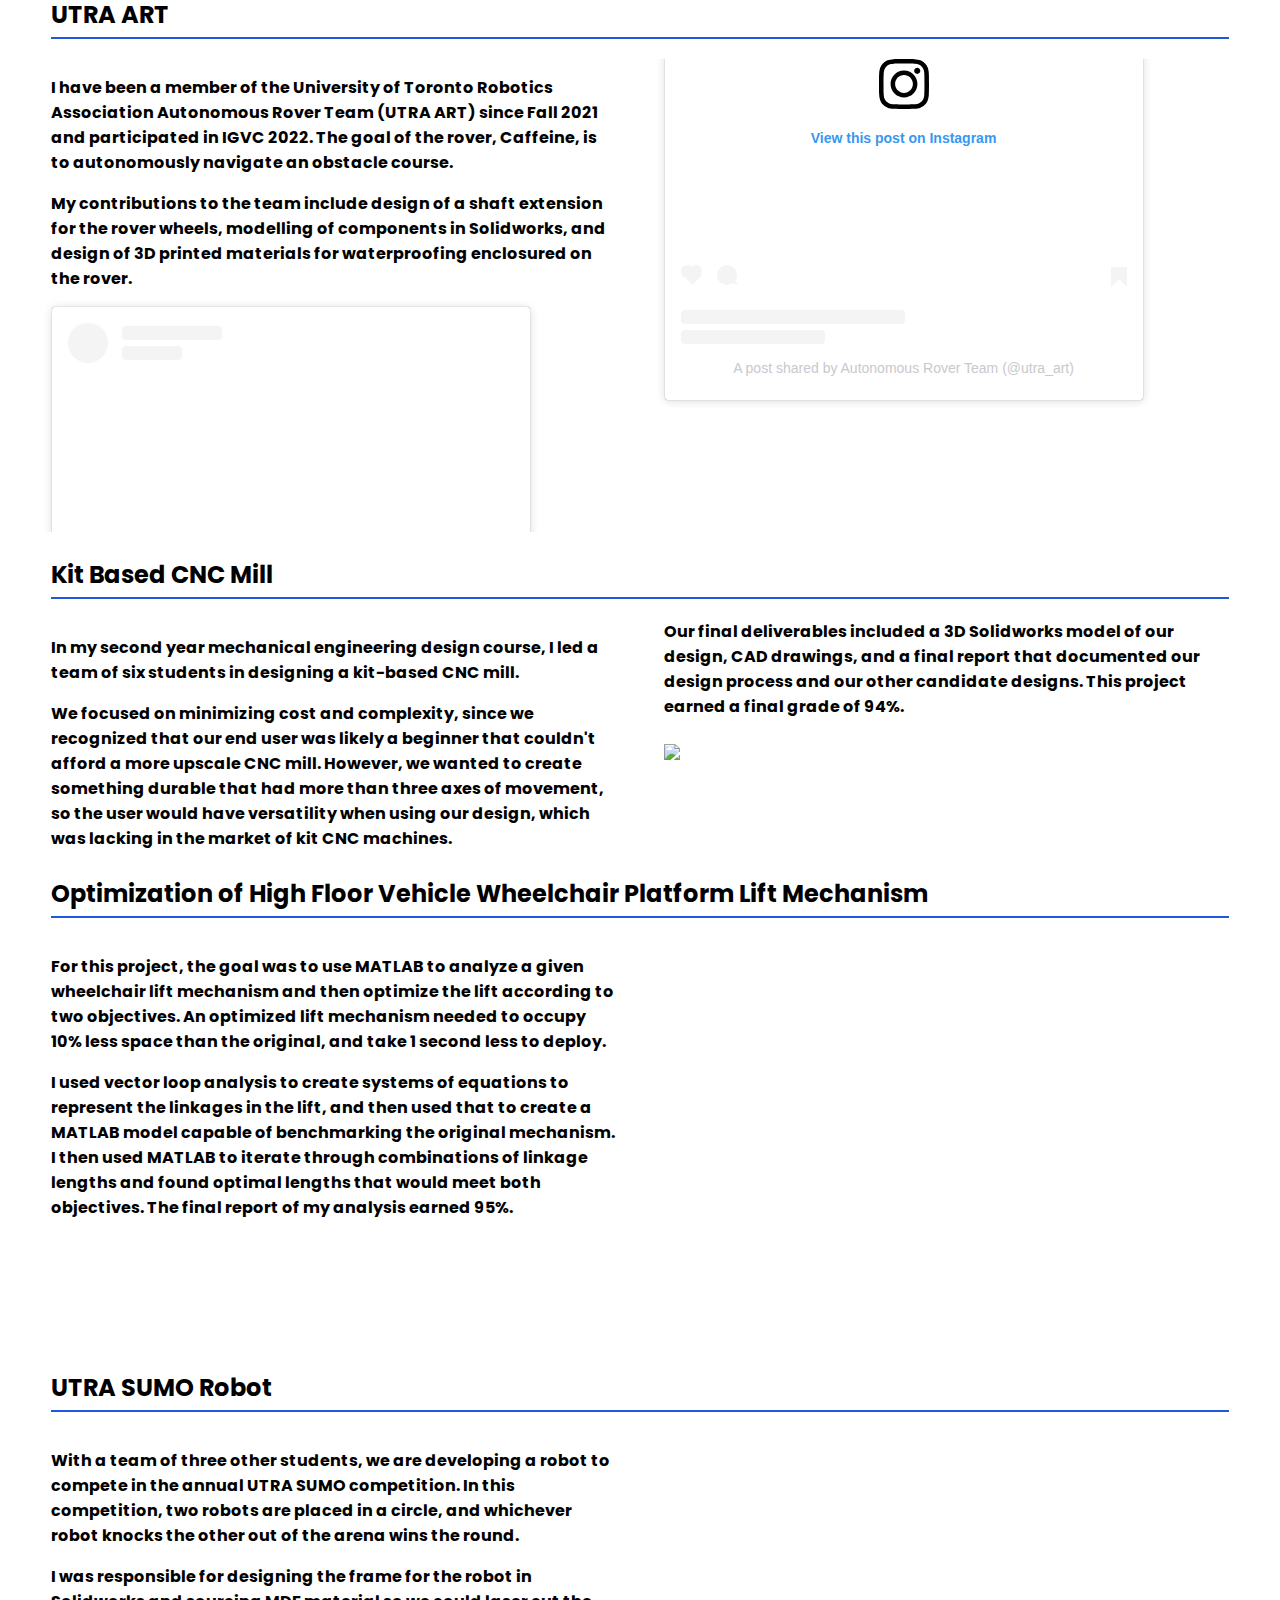
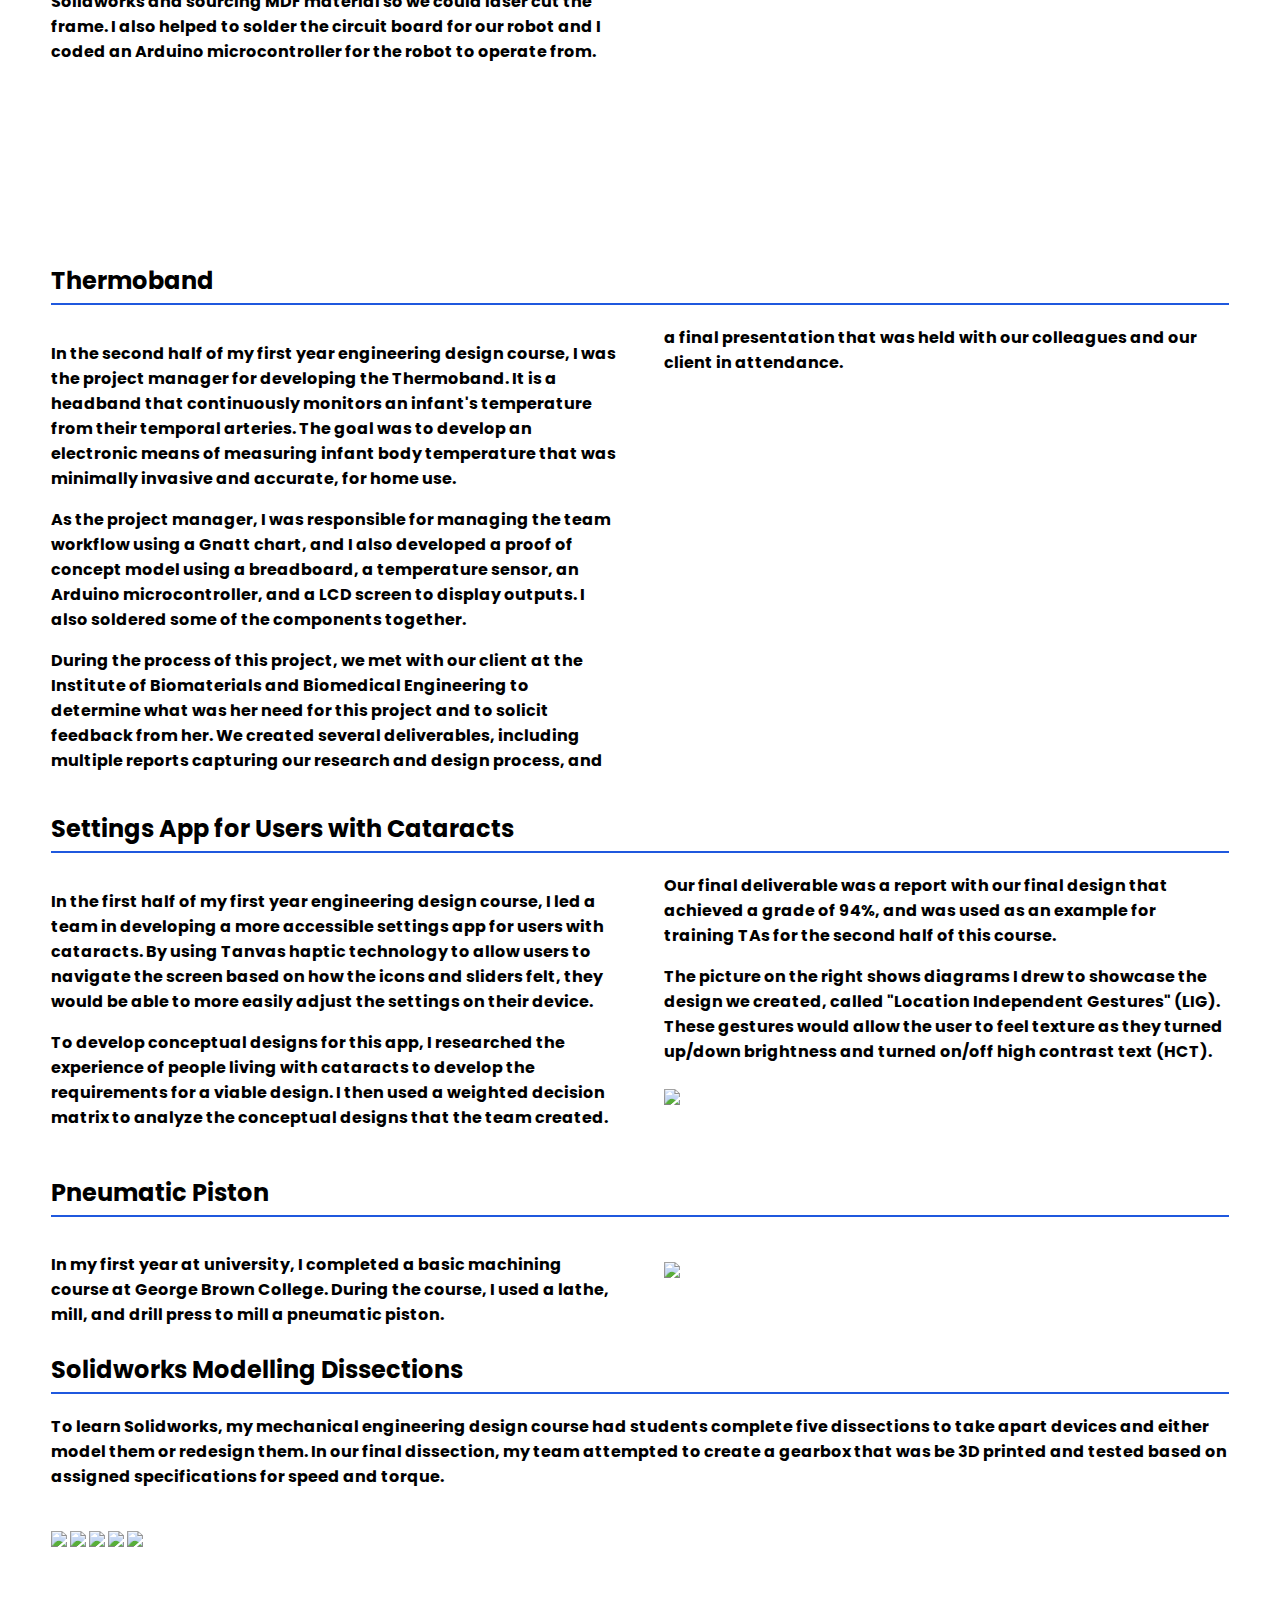
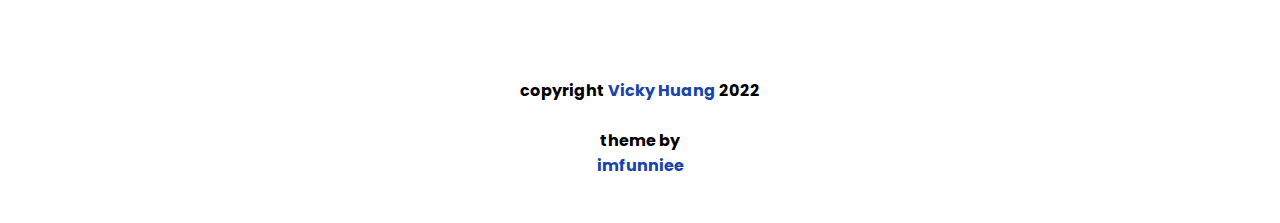
==== commit 7fe765cb: "ART and index picture change" ====
--- a/engineering.html
+++ b/engineering.html
@@ -62,7 +62,7 @@
       <h1>work</h1>
 
       <h2>UTRA ART</h2>
-      <div id=ART>
+      <div id=UTRA_ART>
         <div id=description>
           <p>
             I have been a member of the University of Toronto Robotics Association Autonomous Rover Team (UTRA ART) since Fall 2021 and participated in IGVC 2022. The goal of the rover, Caffeine, is to autonomously navigate an obstacle course.
--- a/engineering.css
+++ b/engineering.css
@@ -428,10 +428,6 @@
       columns:1;
       column-gap:0%;
     }
-    #UTRA_ART{
-      columns:1;
-      column-gap:0%;
-    }
     #video{
       margin:2% 0px;
       width:100%;
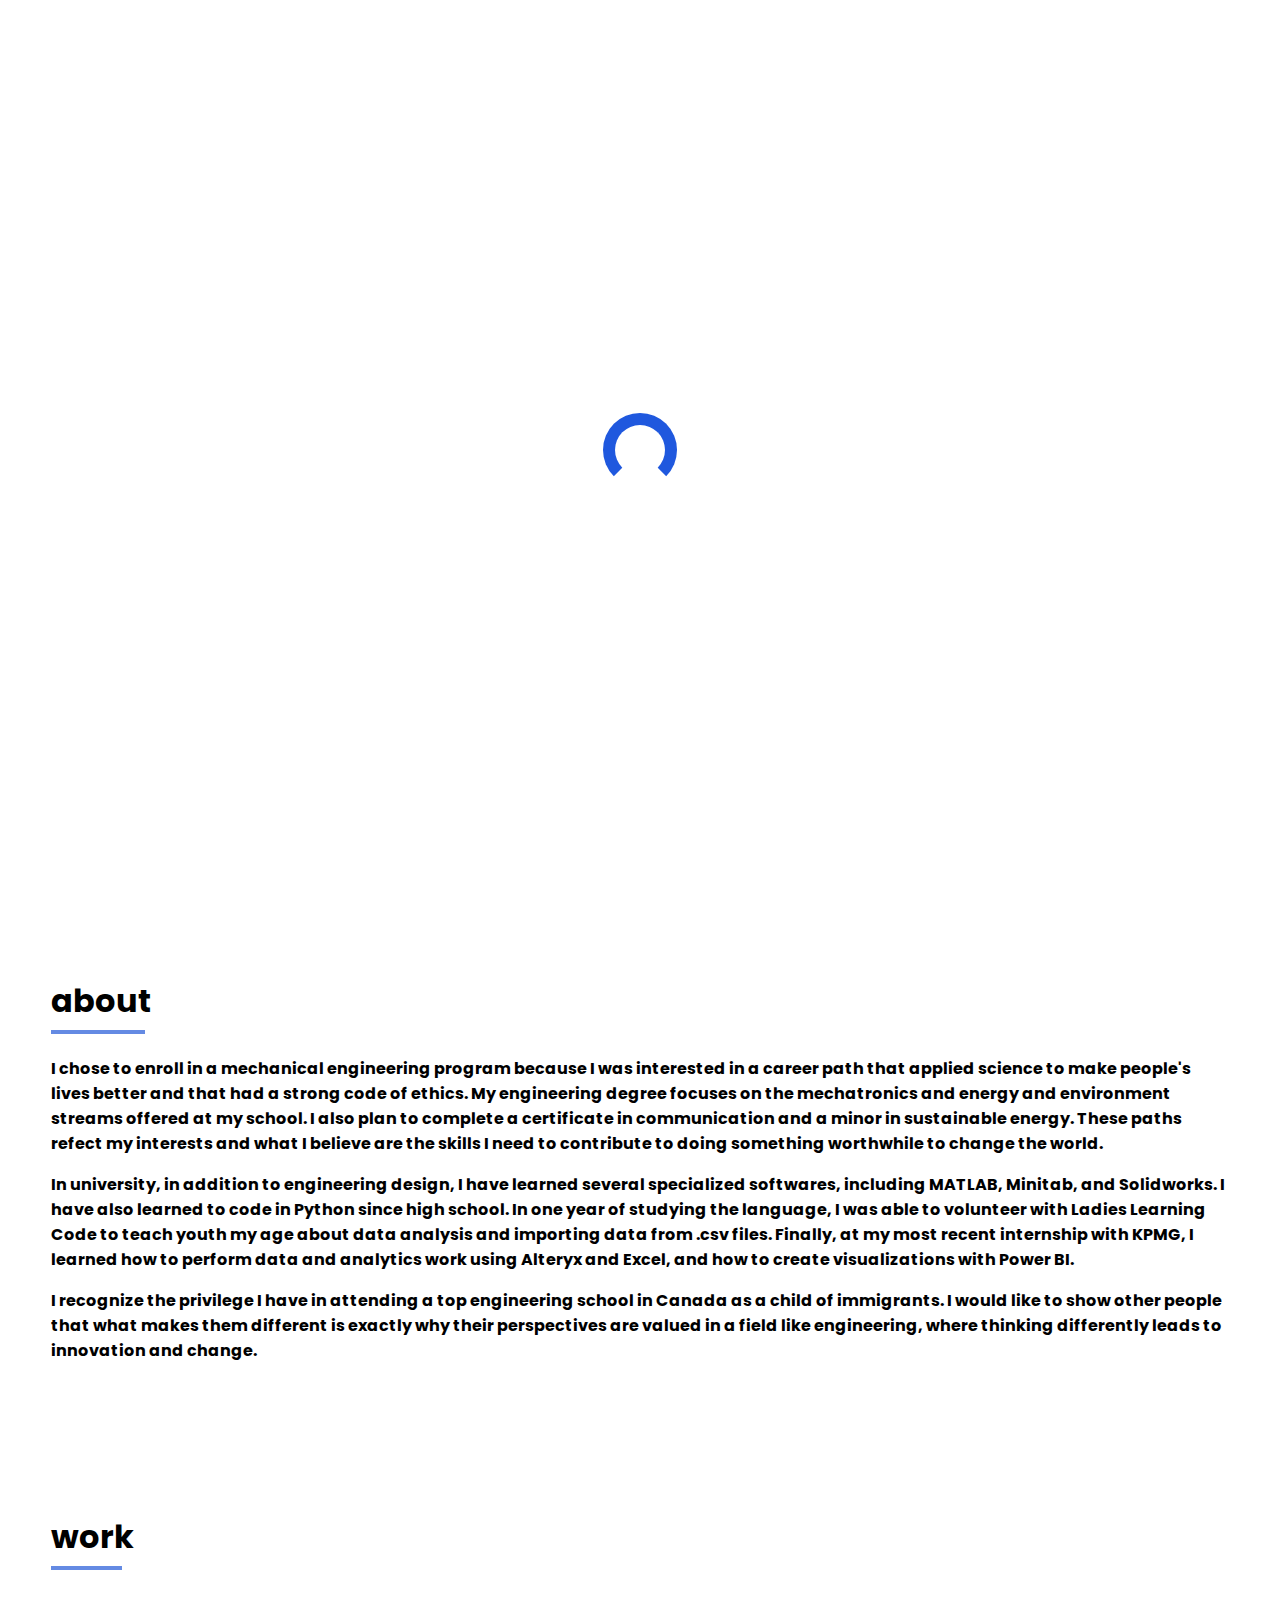
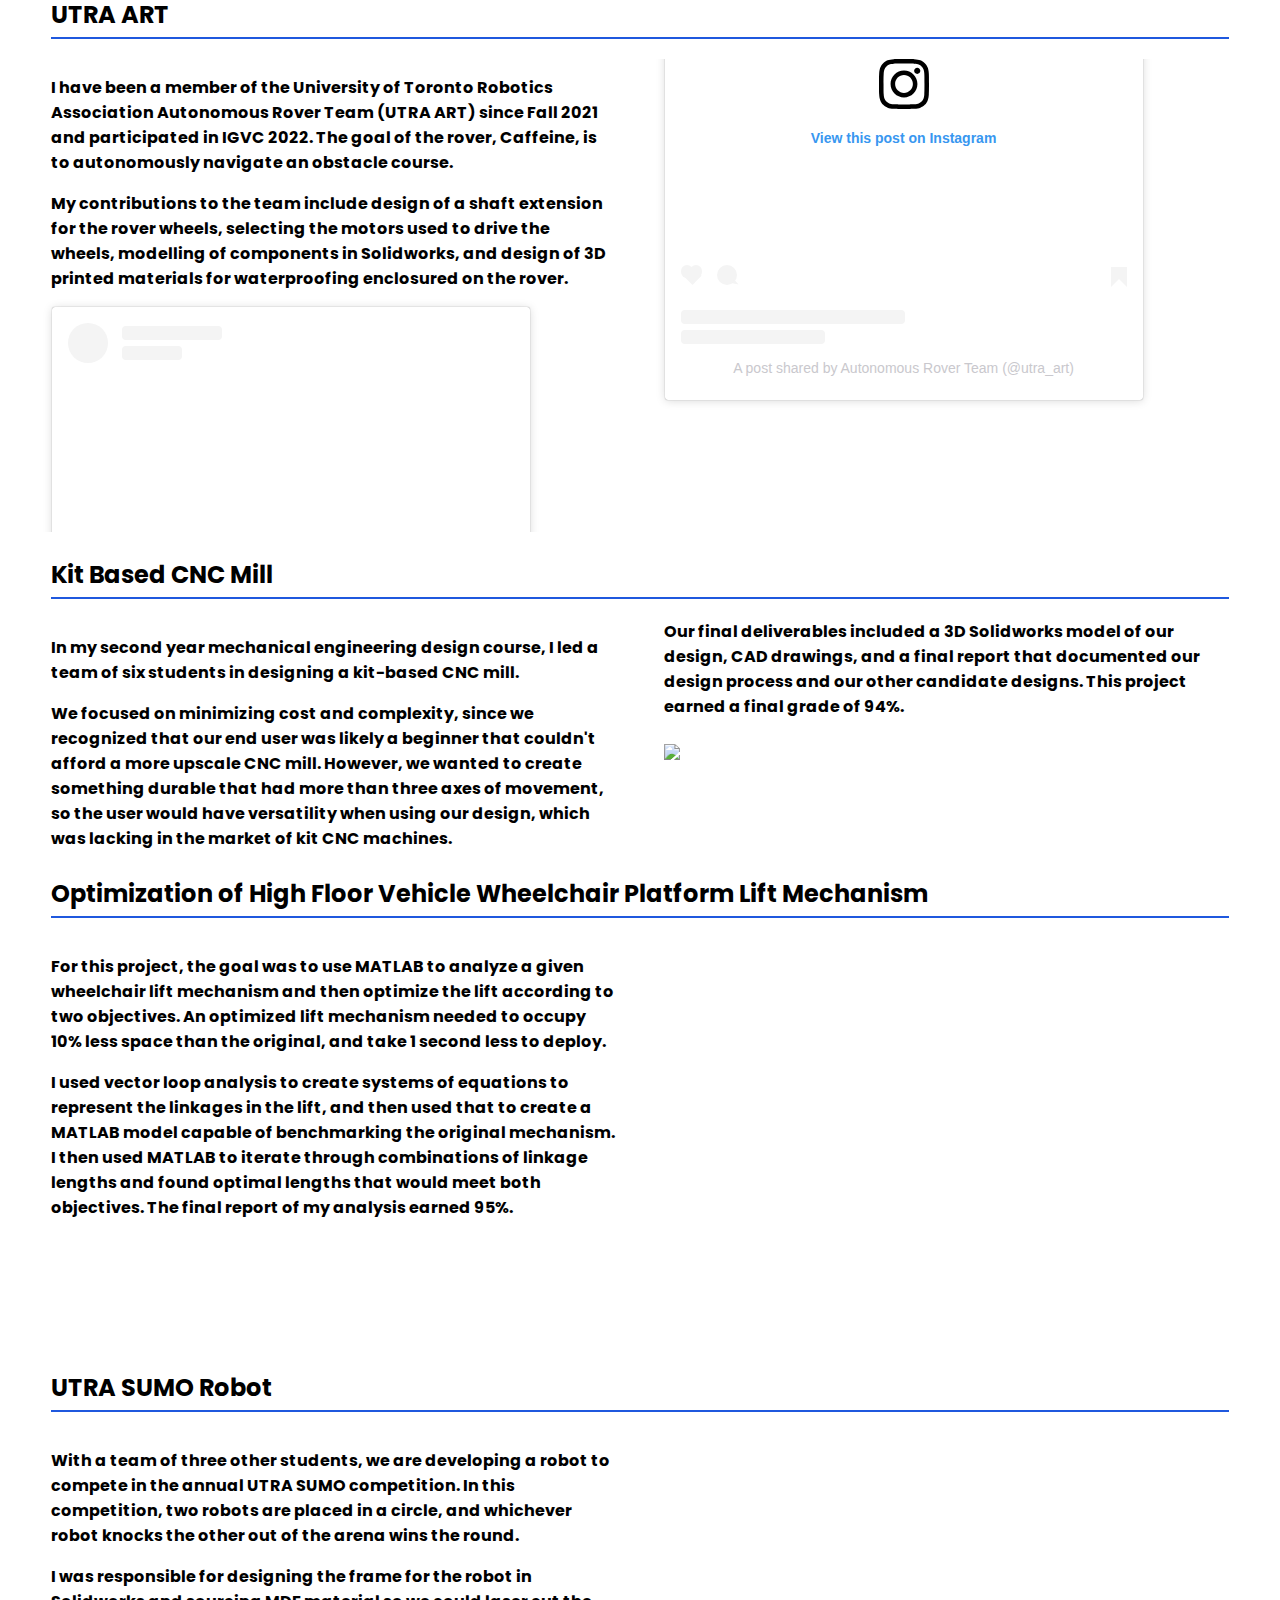
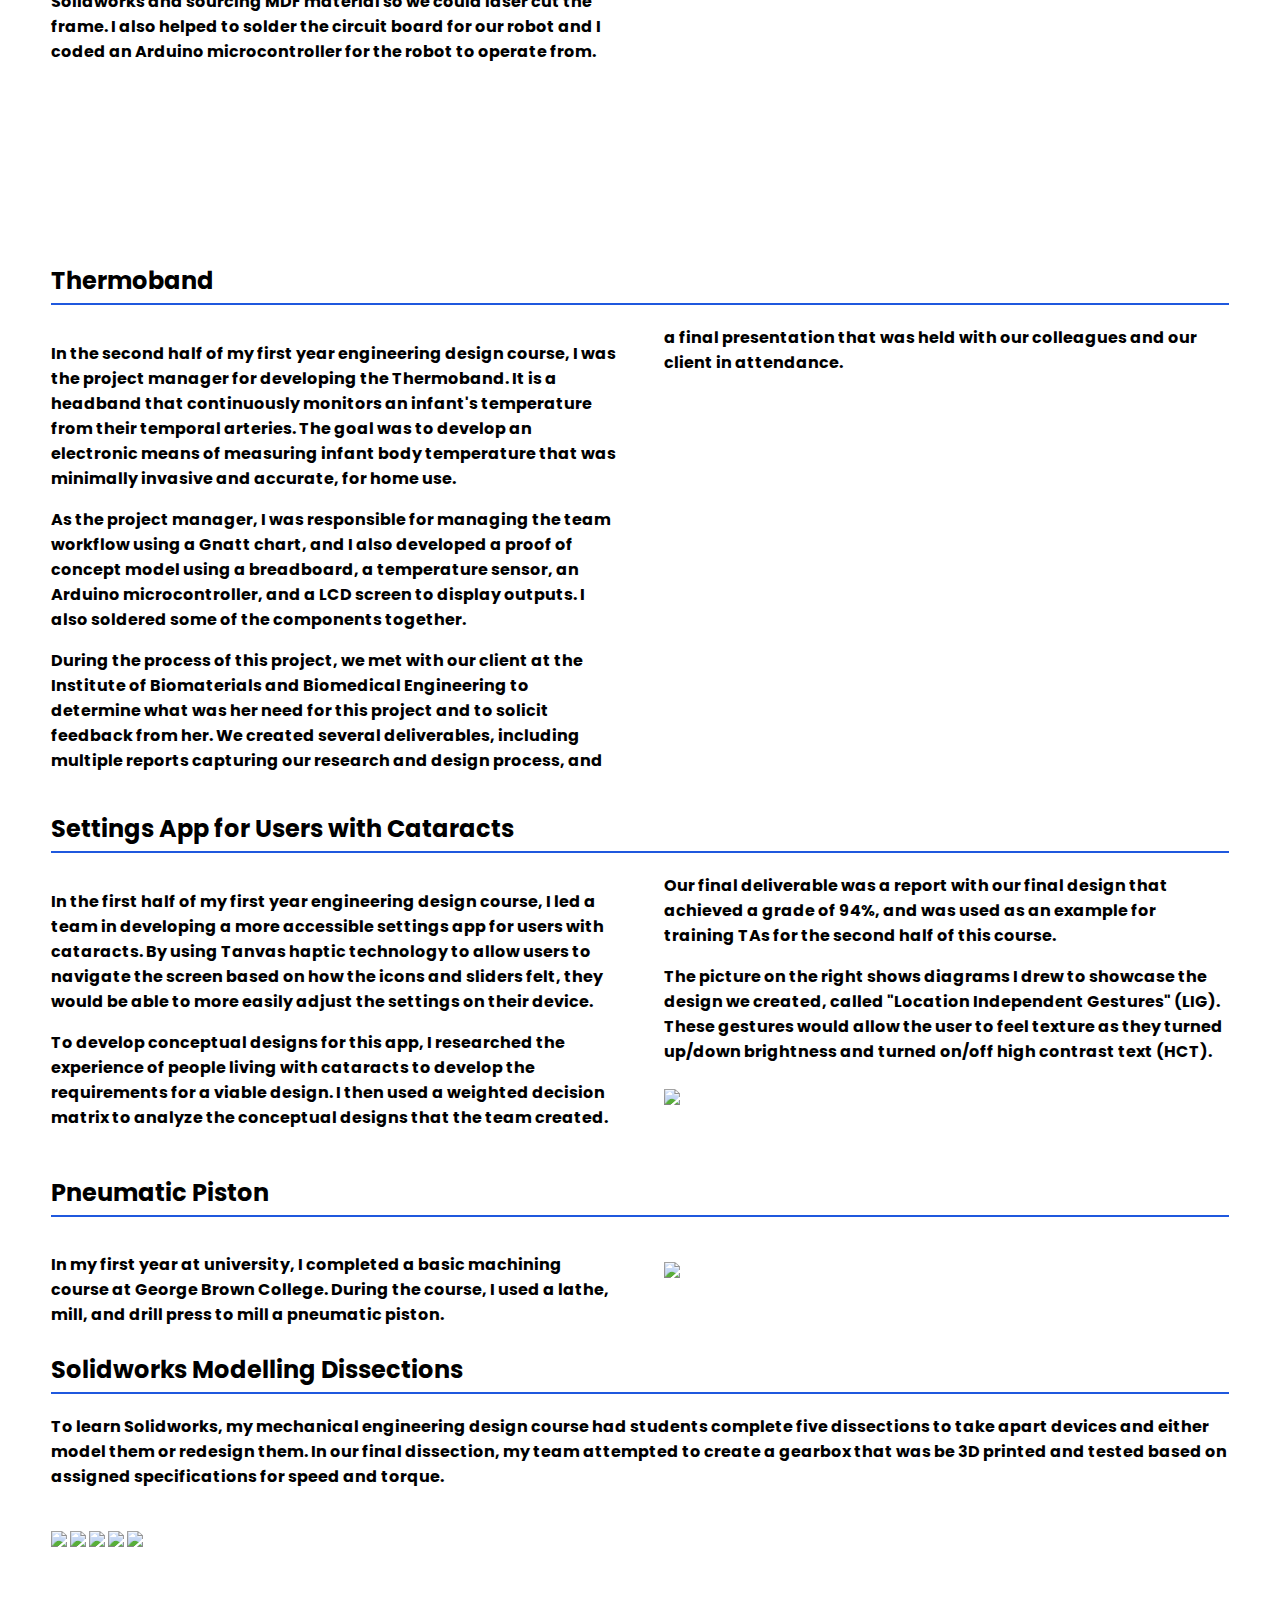
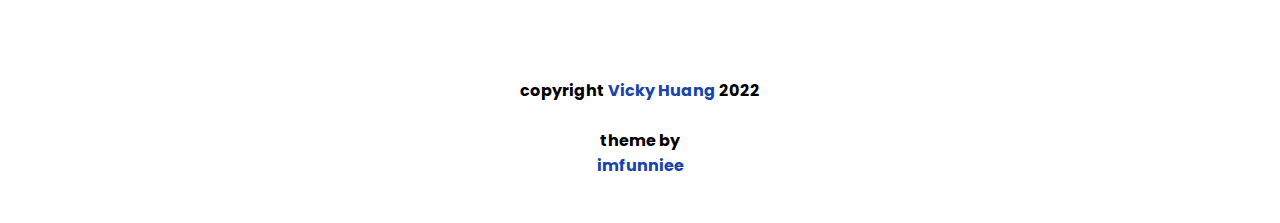
==== commit 18fbd010: "UTRA ART description update." ====
--- a/engineering.html
+++ b/engineering.html
@@ -68,7 +68,7 @@
             I have been a member of the University of Toronto Robotics Association Autonomous Rover Team (UTRA ART) since Fall 2021 and participated in IGVC 2022. The goal of the rover, Caffeine, is to autonomously navigate an obstacle course.
           </p>
           <p>
-            My contributions to the team include design of a shaft extension for the rover wheels, modelling of components in Solidworks, and design of 3D printed materials for waterproofing enclosured on the rover.
+            My contributions to the team include design of a shaft extension for the rover wheels, selecting the motors used to drive the wheels, modelling of components in Solidworks, and design of 3D printed materials for waterproofing enclosured on the rover.
           </p>
         </div>
         <div id=video>
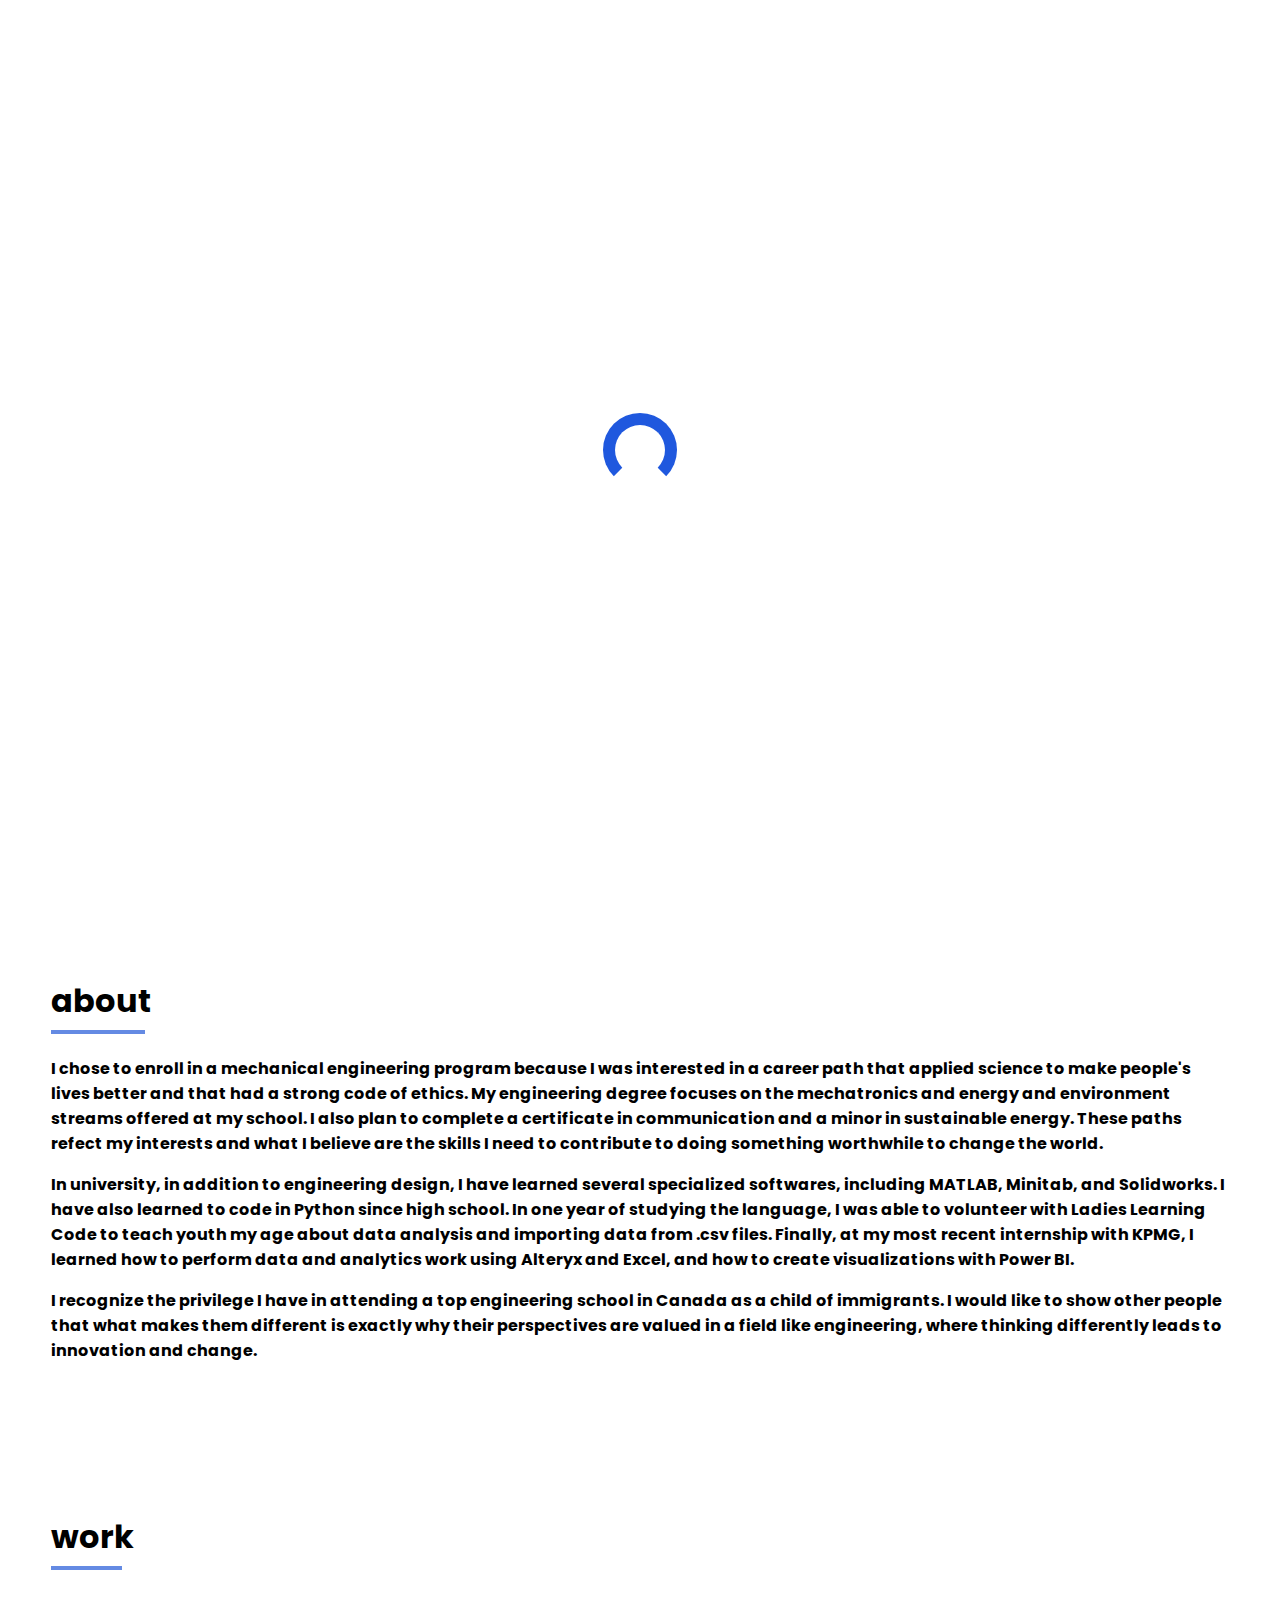
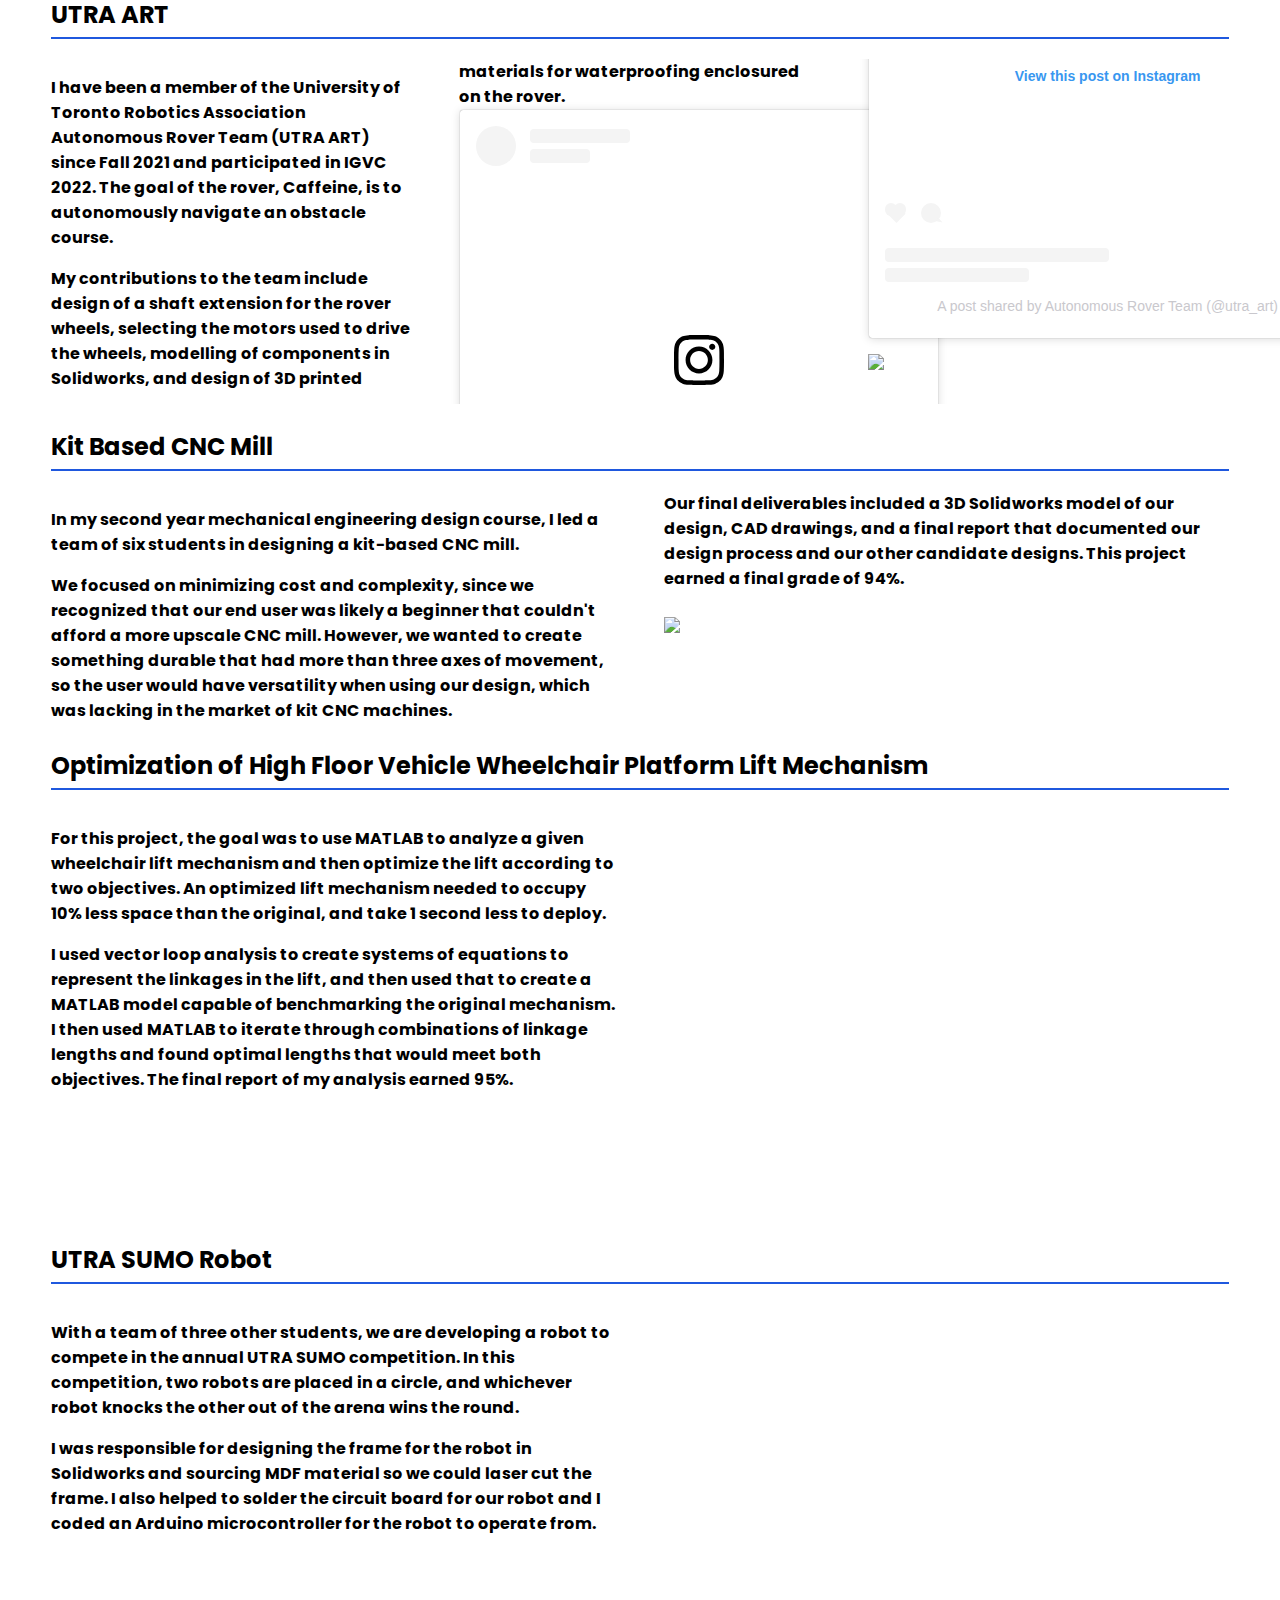
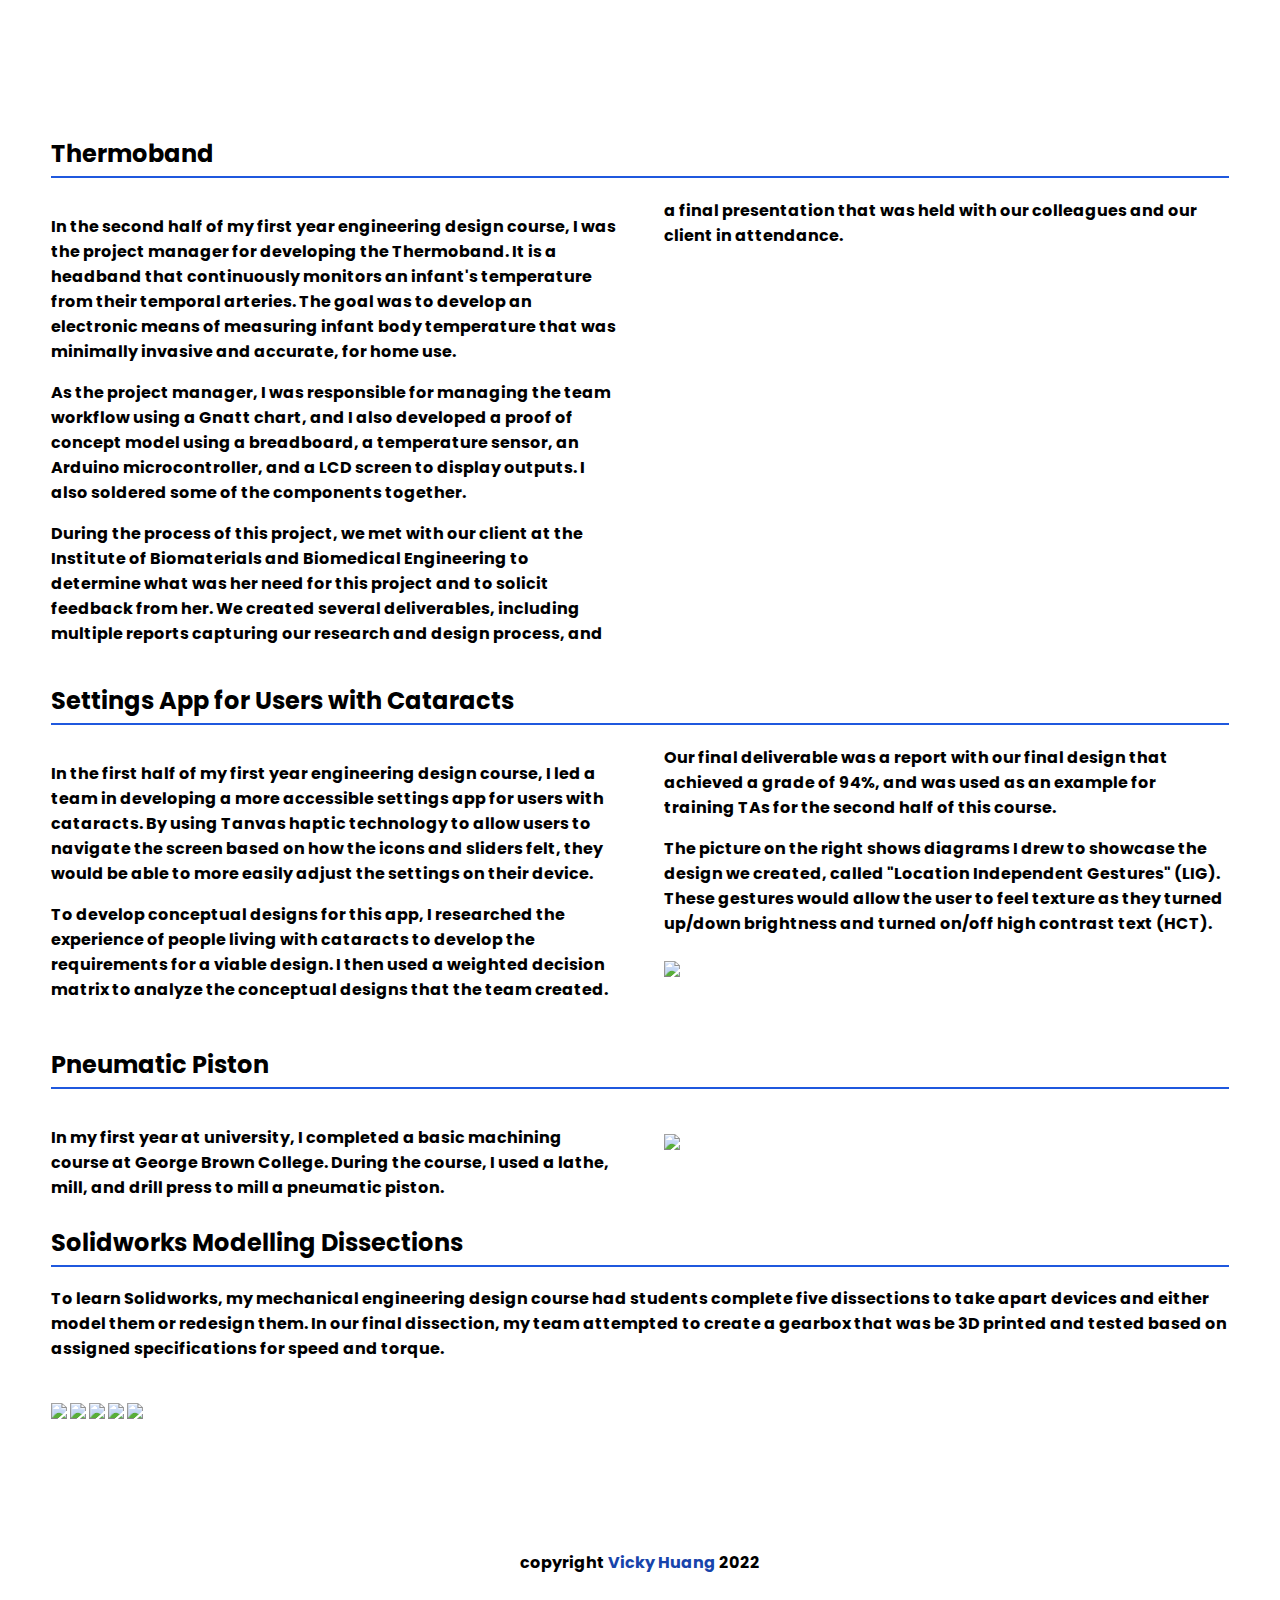
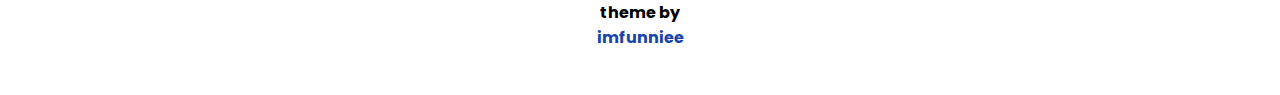
==== commit 3f082984: "Add caffeine tower image" ====
--- a/engineering.html
+++ b/engineering.html
@@ -74,6 +74,7 @@
         <div id=video>
           <blockquote class="instagram-media" data-instgrm-captioned data-instgrm-permalink="https://www.instagram.com/p/Cehq0qErMCL/?utm_source=ig_embed&amp;utm_campaign=loading" data-instgrm-version="14" style=" background:#FFF; border:0; border-radius:3px; box-shadow:0 0 1px 0 rgba(0,0,0,0.5),0 1px 10px 0 rgba(0,0,0,0.15); margin: 1px; max-width:540px; min-width:326px; padding:0; width:99.375%; width:-webkit-calc(100% - 2px); width:calc(100% - 2px);"><div style="padding:16px;"> <a href="https://www.instagram.com/p/Cehq0qErMCL/?utm_source=ig_embed&amp;utm_campaign=loading" style=" background:#FFFFFF; line-height:0; padding:0 0; text-align:center; text-decoration:none; width:100%;" target="_blank"> <div style=" display: flex; flex-direction: row; align-items: center;"> <div style="background-color: #F4F4F4; border-radius: 50%; flex-grow: 0; height: 40px; margin-right: 14px; width: 40px;"></div> <div style="display: flex; flex-direction: column; flex-grow: 1; justify-content: center;"> <div style=" background-color: #F4F4F4; border-radius: 4px; flex-grow: 0; height: 14px; margin-bottom: 6px; width: 100px;"></div> <div style=" background-color: #F4F4F4; border-radius: 4px; flex-grow: 0; height: 14px; width: 60px;"></div></div></div><div style="padding: 19% 0;"></div> <div style="display:block; height:50px; margin:0 auto 12px; width:50px;"><svg width="50px" height="50px" viewBox="0 0 60 60" version="1.1" xmlns="https://www.w3.org/2000/svg" xmlns:xlink="https://www.w3.org/1999/xlink"><g stroke="none" stroke-width="1" fill="none" fill-rule="evenodd"><g transform="translate(-511.000000, -20.000000)" fill="#000000"><g><path d="M556.869,30.41 C554.814,30.41 553.148,32.076 553.148,34.131 C553.148,36.186 554.814,37.852 556.869,37.852 C558.924,37.852 560.59,36.186 560.59,34.131 C560.59,32.076 558.924,30.41 556.869,30.41 M541,60.657 C535.114,60.657 530.342,55.887 530.342,50 C530.342,44.114 535.114,39.342 541,39.342 C546.887,39.342 551.658,44.114 551.658,50 C551.658,55.887 546.887,60.657 541,60.657 M541,33.886 C532.1,33.886 524.886,41.1 524.886,50 C524.886,58.899 532.1,66.113 541,66.113 C549.9,66.113 557.115,58.899 557.115,50 C557.115,41.1 549.9,33.886 541,33.886 M565.378,62.101 C565.244,65.022 564.756,66.606 564.346,67.663 C563.803,69.06 563.154,70.057 562.106,71.106 C561.058,72.155 560.06,72.803 558.662,73.347 C557.607,73.757 556.021,74.244 553.102,74.378 C549.944,74.521 548.997,74.552 541,74.552 C533.003,74.552 532.056,74.521 528.898,74.378 C525.979,74.244 524.393,73.757 523.338,73.347 C521.94,72.803 520.942,72.155 519.894,71.106 C518.846,70.057 518.197,69.06 517.654,67.663 C517.244,66.606 516.755,65.022 516.623,62.101 C516.479,58.943 516.448,57.996 516.448,50 C516.448,42.003 516.479,41.056 516.623,37.899 C516.755,34.978 517.244,33.391 517.654,32.338 C518.197,30.938 518.846,29.942 519.894,28.894 C520.942,27.846 521.94,27.196 523.338,26.654 C524.393,26.244 525.979,25.756 528.898,25.623 C532.057,25.479 533.004,25.448 541,25.448 C548.997,25.448 549.943,25.479 553.102,25.623 C556.021,25.756 557.607,26.244 558.662,26.654 C560.06,27.196 561.058,27.846 562.106,28.894 C563.154,29.942 563.803,30.938 564.346,32.338 C564.756,33.391 565.244,34.978 565.378,37.899 C565.522,41.056 565.552,42.003 565.552,50 C565.552,57.996 565.522,58.943 565.378,62.101 M570.82,37.631 C570.674,34.438 570.167,32.258 569.425,30.349 C568.659,28.377 567.633,26.702 565.965,25.035 C564.297,23.368 562.623,22.342 560.652,21.575 C558.743,20.834 556.562,20.326 553.369,20.18 C550.169,20.033 549.148,20 541,20 C532.853,20 531.831,20.033 528.631,20.18 C525.438,20.326 523.257,20.834 521.349,21.575 C519.376,22.342 517.703,23.368 516.035,25.035 C514.368,26.702 513.342,28.377 512.574,30.349 C511.834,32.258 511.326,34.438 511.181,37.631 C511.035,40.831 511,41.851 511,50 C511,58.147 511.035,59.17 511.181,62.369 C511.326,65.562 511.834,67.743 512.574,69.651 C513.342,71.625 514.368,73.296 516.035,74.965 C517.703,76.634 519.376,77.658 521.349,78.425 C523.257,79.167 525.438,79.673 528.631,79.82 C531.831,79.965 532.853,80.001 541,80.001 C549.148,80.001 550.169,79.965 553.369,79.82 C556.562,79.673 558.743,79.167 560.652,78.425 C562.623,77.658 564.297,76.634 565.965,74.965 C567.633,73.296 568.659,71.625 569.425,69.651 C570.167,67.743 570.674,65.562 570.82,62.369 C570.966,59.17 571,58.147 571,50 C571,41.851 570.966,40.831 570.82,37.631"></path></g></g></g></svg></div><div style="padding-top: 8px;"> <div style=" color:#3897f0; font-family:Arial,sans-serif; font-size:14px; font-style:normal; font-weight:550; line-height:18px;">View this post on Instagram</div></div><div style="padding: 12.5% 0;"></div> <div style="display: flex; flex-direction: row; margin-bottom: 14px; align-items: center;"><div> <div style="background-color: #F4F4F4; border-radius: 50%; height: 12.5px; width: 12.5px; transform: translateX(0px) translateY(7px);"></div> <div style="background-color: #F4F4F4; height: 12.5px; transform: rotate(-45deg) translateX(3px) translateY(1px); width: 12.5px; flex-grow: 0; margin-right: 14px; margin-left: 2px;"></div> <div style="background-color: #F4F4F4; border-radius: 50%; height: 12.5px; width: 12.5px; transform: translateX(9px) translateY(-18px);"></div></div><div style="margin-left: 8px;"> <div style=" background-color: #F4F4F4; border-radius: 50%; flex-grow: 0; height: 20px; width: 20px;"></div> <div style=" width: 0; height: 0; border-top: 2px solid transparent; border-left: 6px solid #f4f4f4; border-bottom: 2px solid transparent; transform: translateX(16px) translateY(-4px) rotate(30deg)"></div></div><div style="margin-left: auto;"> <div style=" width: 0px; border-top: 8px solid #F4F4F4; border-right: 8px solid transparent; transform: translateY(16px);"></div> <div style=" background-color: #F4F4F4; flex-grow: 0; height: 12px; width: 16px; transform: translateY(-4px);"></div> <div style=" width: 0; height: 0; border-top: 8px solid #F4F4F4; border-left: 8px solid transparent; transform: translateY(-4px) translateX(8px);"></div></div></div> <div style="display: flex; flex-direction: column; flex-grow: 1; justify-content: center; margin-bottom: 24px;"> <div style=" background-color: #F4F4F4; border-radius: 4px; flex-grow: 0; height: 14px; margin-bottom: 6px; width: 224px;"></div> <div style=" background-color: #F4F4F4; border-radius: 4px; flex-grow: 0; height: 14px; width: 144px;"></div></div></a><p style=" color:#c9c8cd; font-family:Arial,sans-serif; font-size:14px; line-height:17px; margin-bottom:0; margin-top:8px; overflow:hidden; padding:8px 0 7px; text-align:center; text-overflow:ellipsis; white-space:nowrap;"><a href="https://www.instagram.com/p/Cehq0qErMCL/?utm_source=ig_embed&amp;utm_campaign=loading" style=" color:#c9c8cd; font-family:Arial,sans-serif; font-size:14px; font-style:normal; font-weight:normal; line-height:17px; text-decoration:none;" target="_blank">A post shared by Autonomous Rover Team (@utra_art)</a></p></div></blockquote> <script async src="//www.instagram.com/embed.js"></script>
         </div>
+        <img onclick="magnify($(this).attr('src'))" src="https://i.imgur.com/rOPVeaz.png"> <!--caffeine tower-->
       </div>
 
         <h2>Kit Based CNC Mill</h2>
--- a/engineering.css
+++ b/engineering.css
@@ -191,11 +191,20 @@
 
 #UTRA_ART {
     width:100%;
-    columns:2;
+    columns:3;
     column-gap:4%;
     z-index:1;
 }
-
+#UTRA_ART img {
+    width:100%;
+    height:auto;
+    margin:4.5% 0px;
+    transition:0.4s ease-in-out;
+}
+#UTRA_ART img:hover {
+    transform: scale(1.1);
+    cursor: pointer;
+}
 #description {
     vertical-align: text-top;
     width:100%;
@@ -428,6 +437,17 @@
       columns:1;
       column-gap:0%;
     }
+    #UTRA_ART {
+    columns:1;
+    column-gap:0%;
+    }
+    #UTRA_ART img {
+        margin:2% 0px;
+    }
+    #UTRA_ART img:hover {
+        transform: scale(1);
+        cursor: pointer;
+    }
     #video{
       margin:2% 0px;
       width:100%;
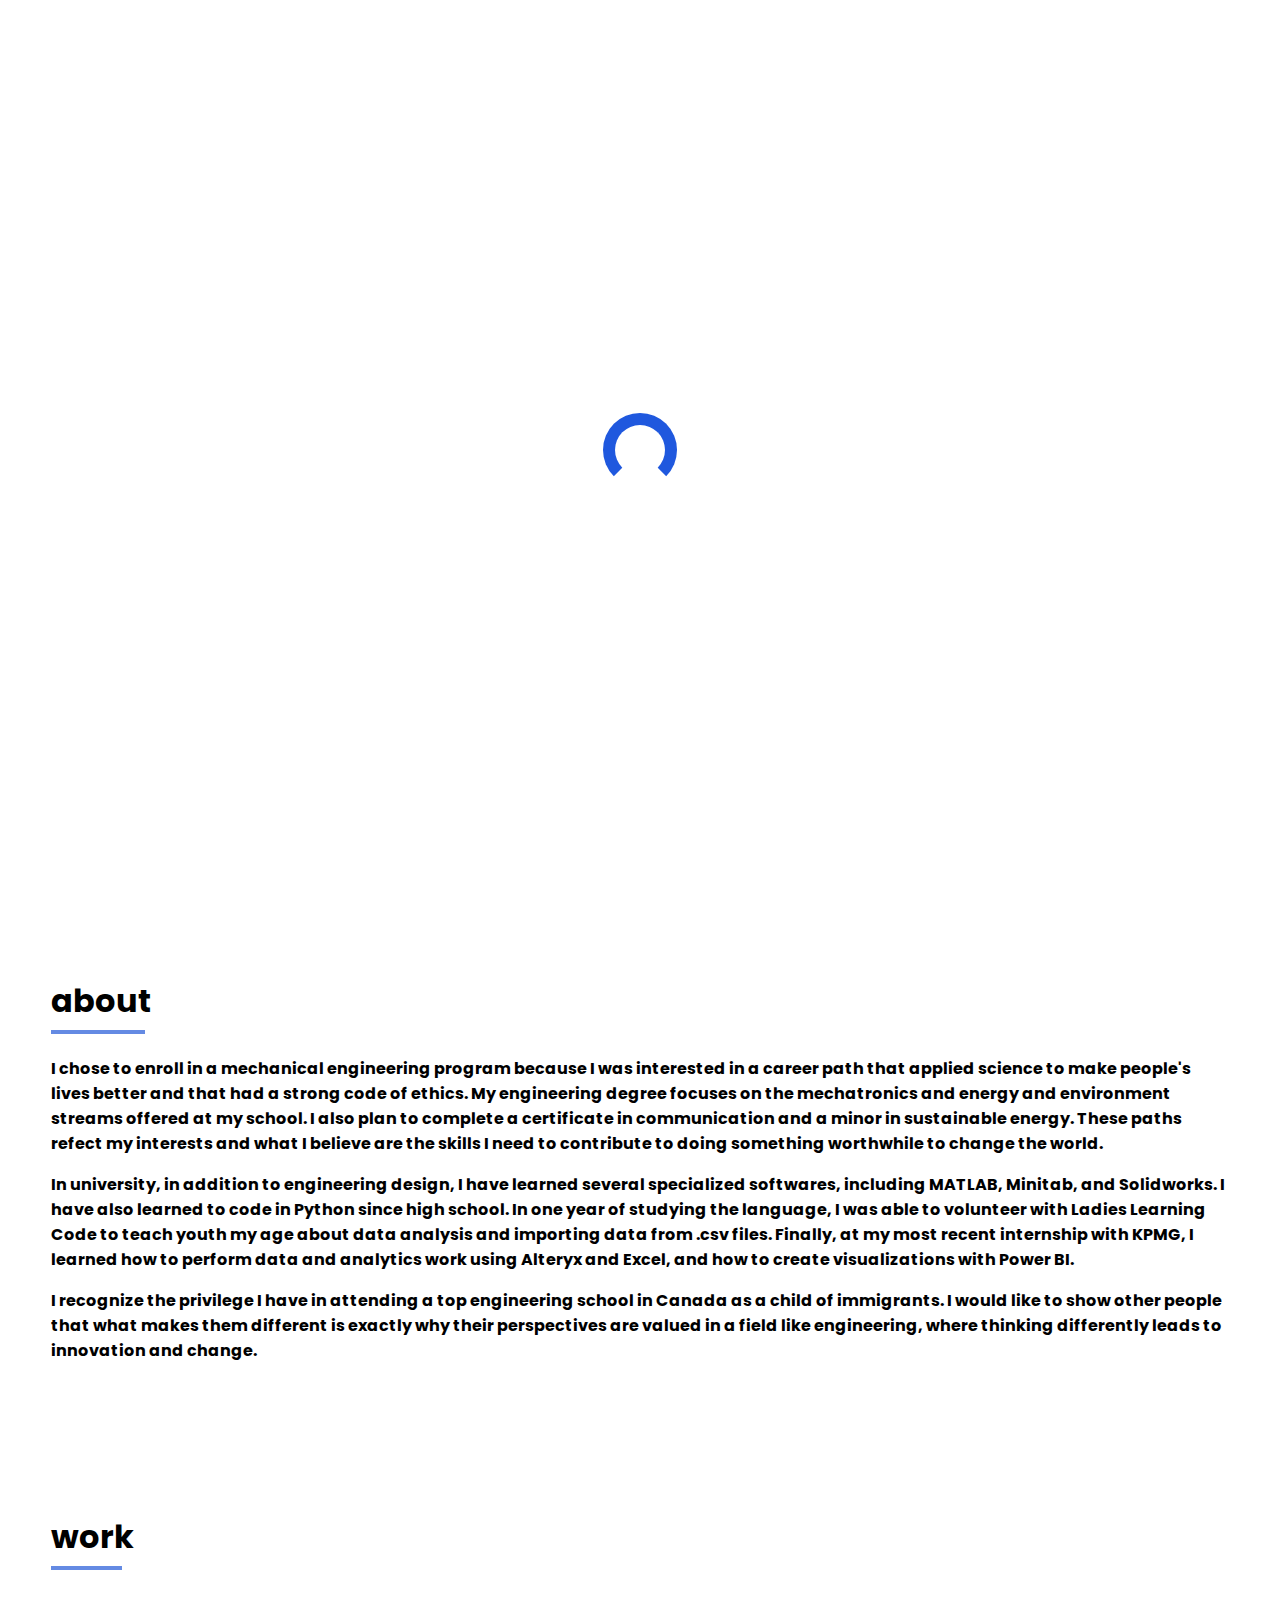
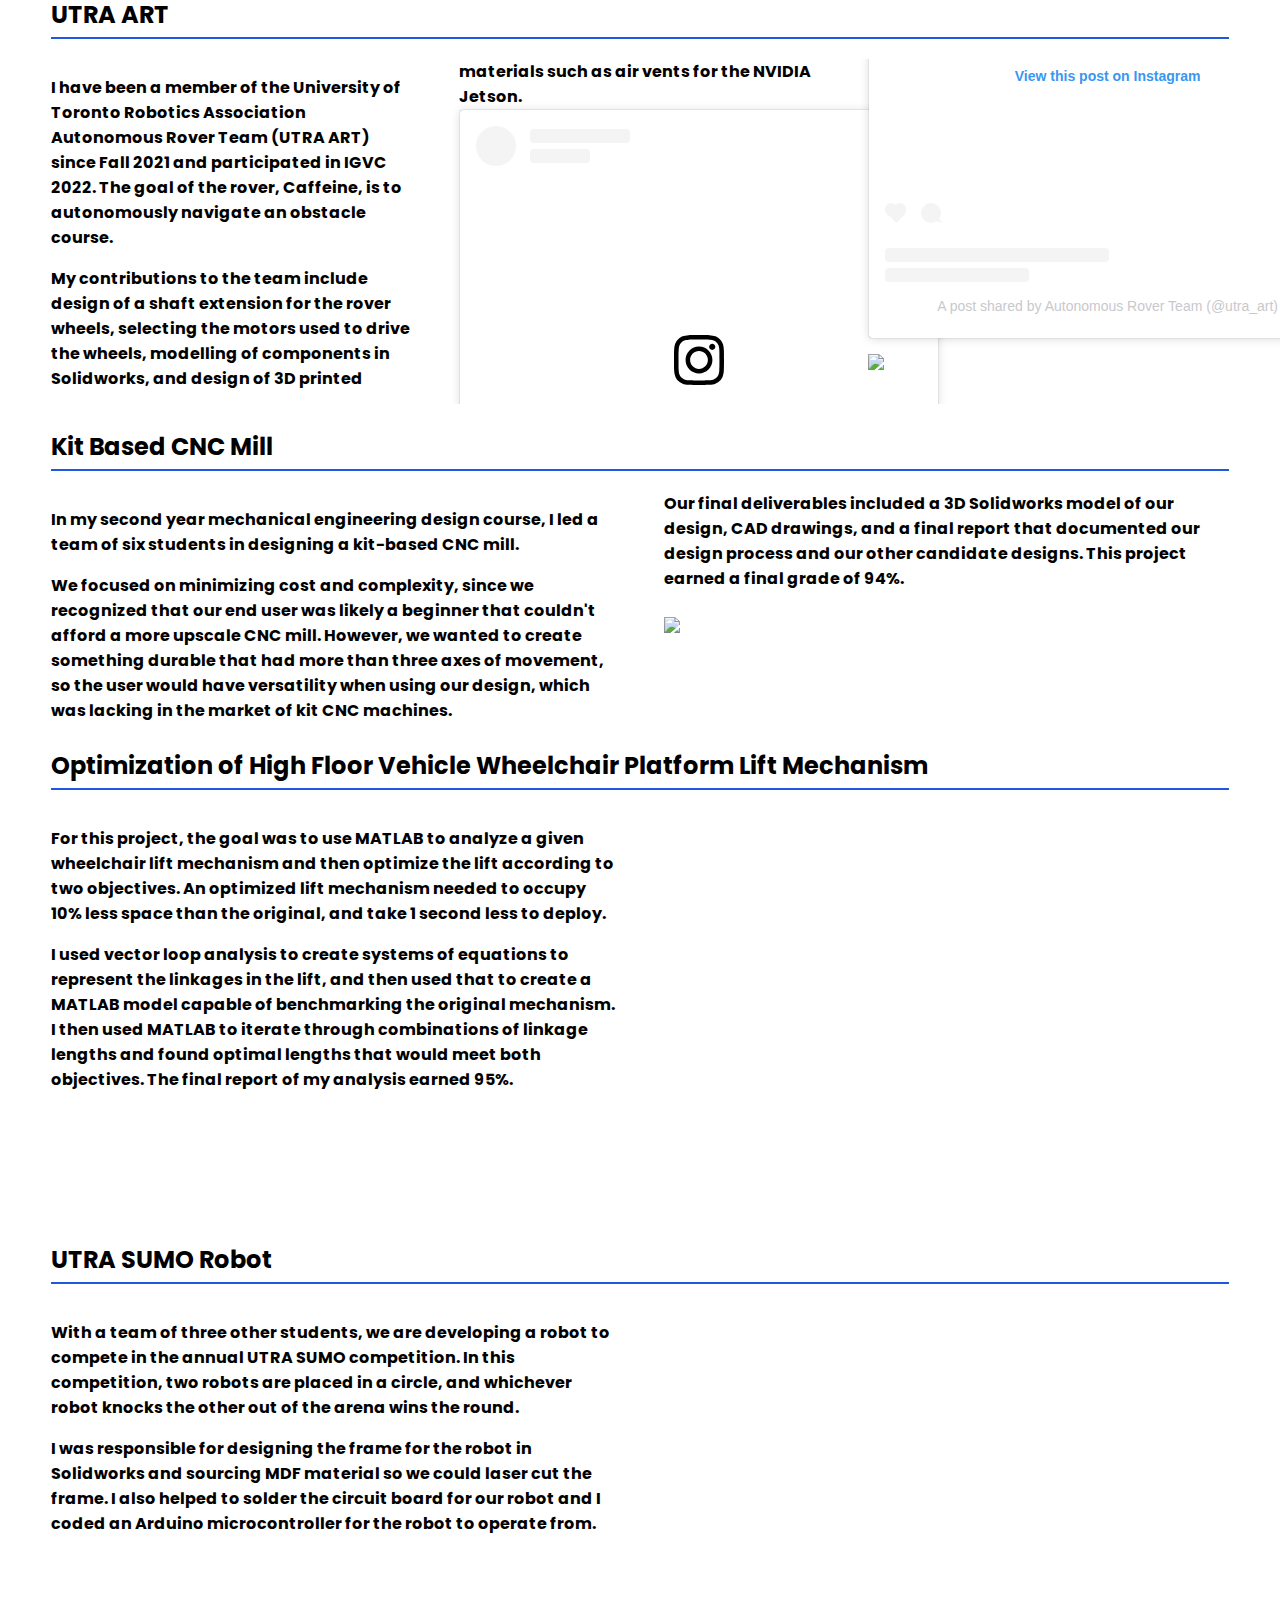
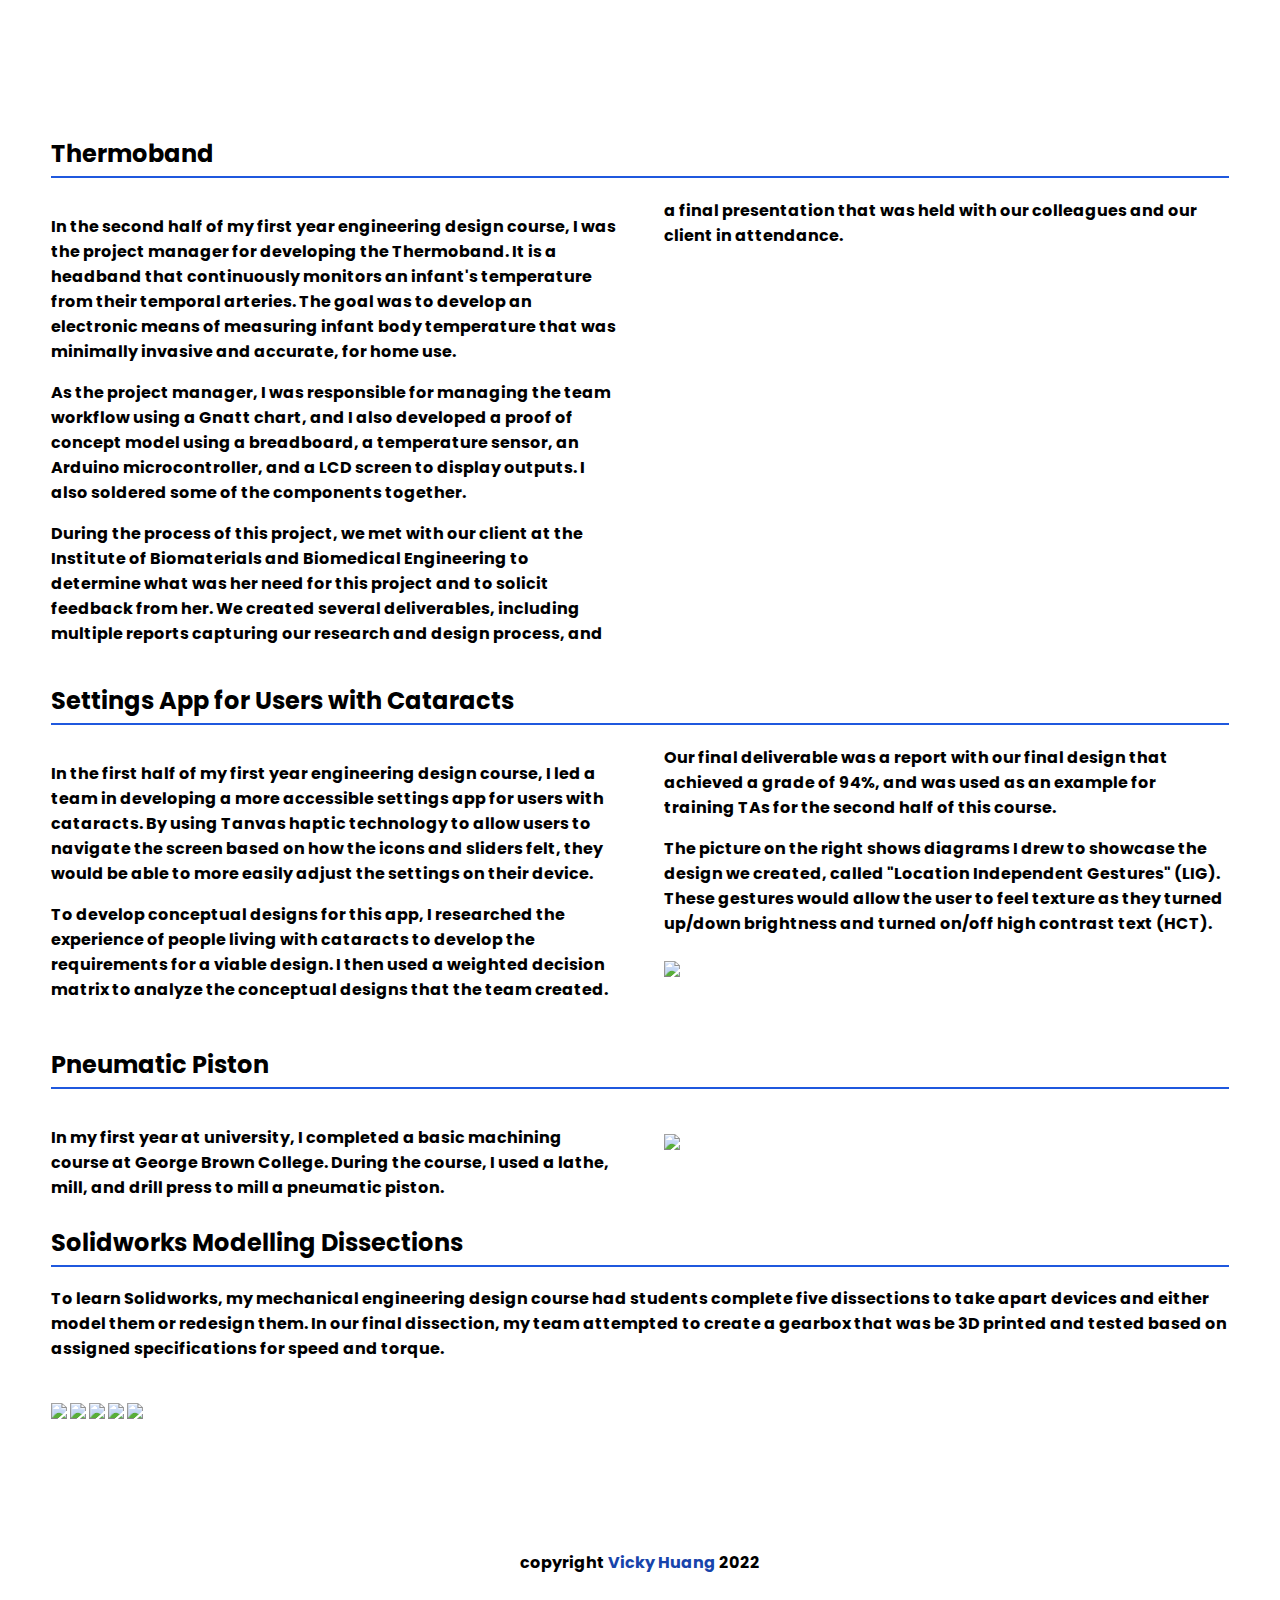
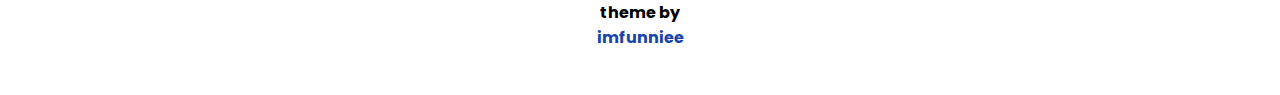
==== commit 5089e82d: "Add Caffeine Air Vent" ====
--- a/engineering.html
+++ b/engineering.html
@@ -68,7 +68,7 @@
             I have been a member of the University of Toronto Robotics Association Autonomous Rover Team (UTRA ART) since Fall 2021 and participated in IGVC 2022. The goal of the rover, Caffeine, is to autonomously navigate an obstacle course.
           </p>
           <p>
-            My contributions to the team include design of a shaft extension for the rover wheels, selecting the motors used to drive the wheels, modelling of components in Solidworks, and design of 3D printed materials for waterproofing enclosured on the rover.
+            My contributions to the team include design of a shaft extension for the rover wheels, selecting the motors used to drive the wheels, modelling of components in Solidworks, and design of 3D printed materials such as air vents for the NVIDIA Jetson.
           </p>
         </div>
         <div id=video>
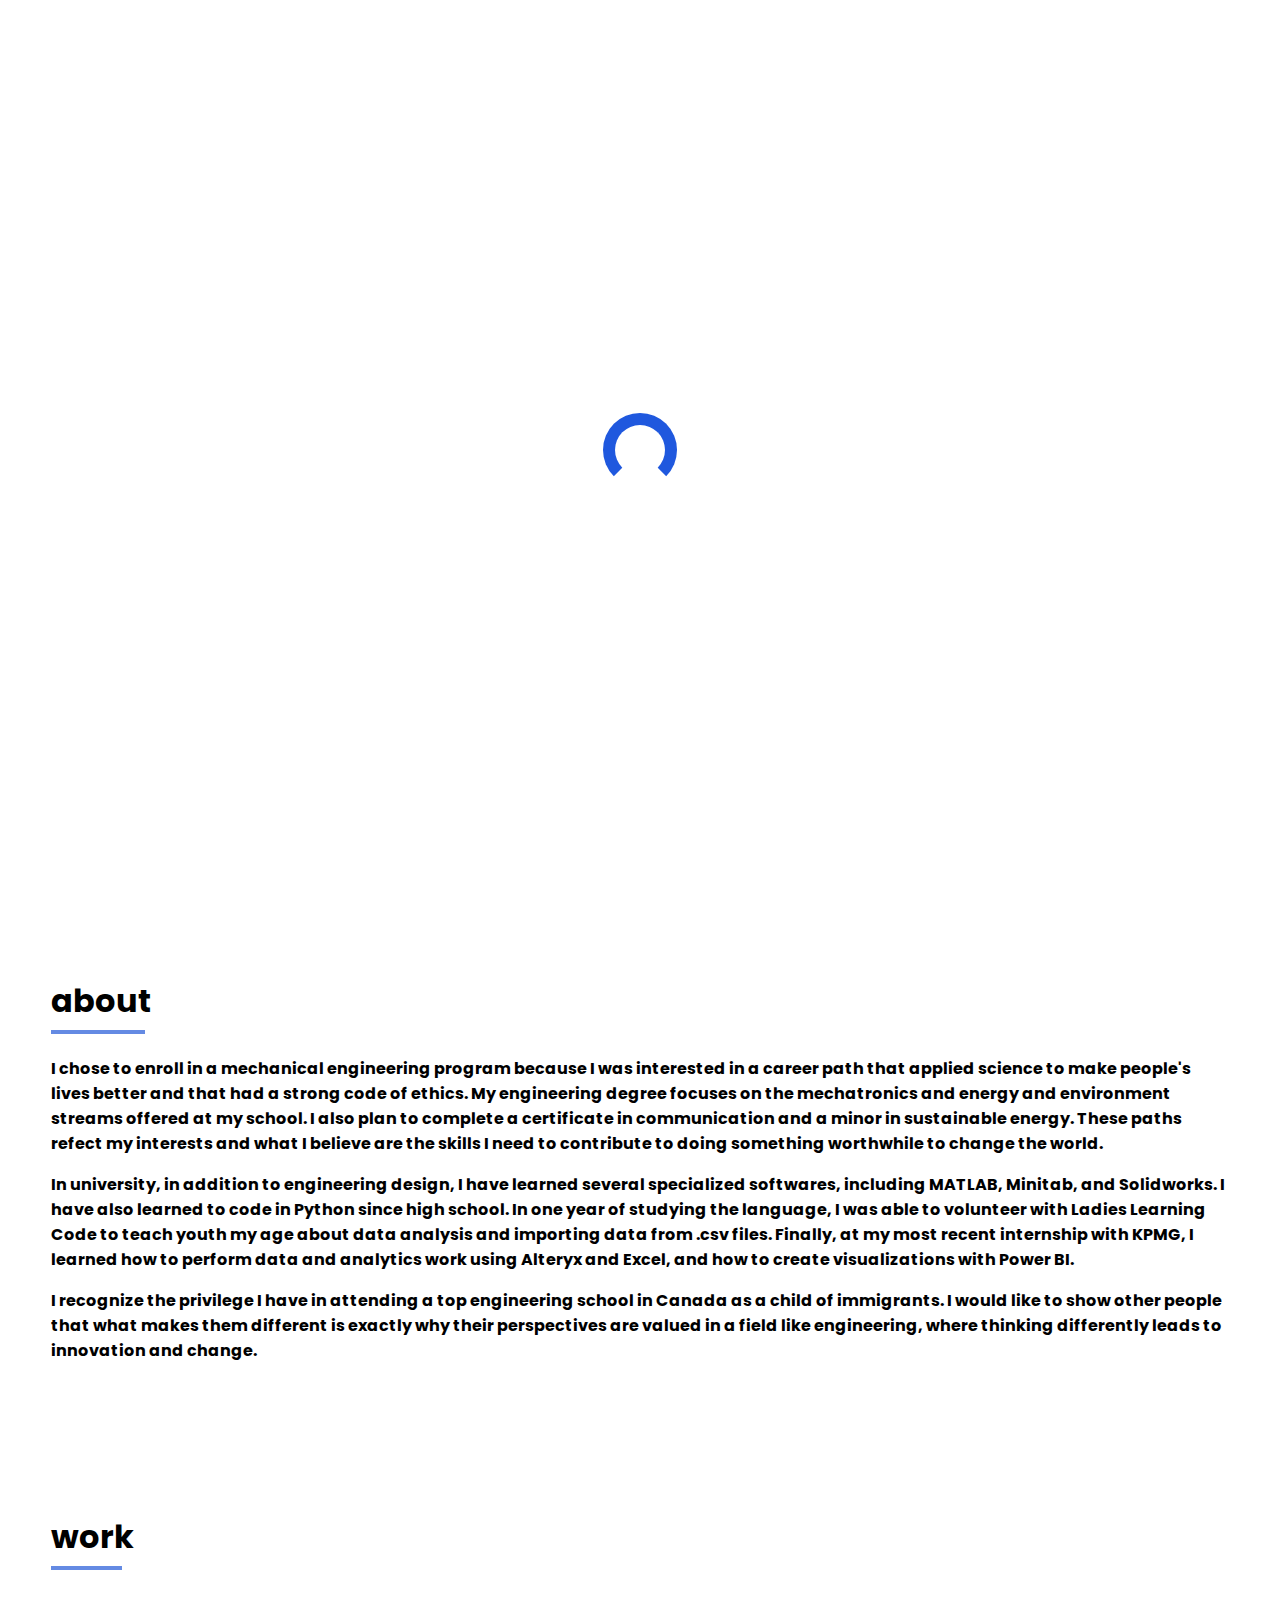
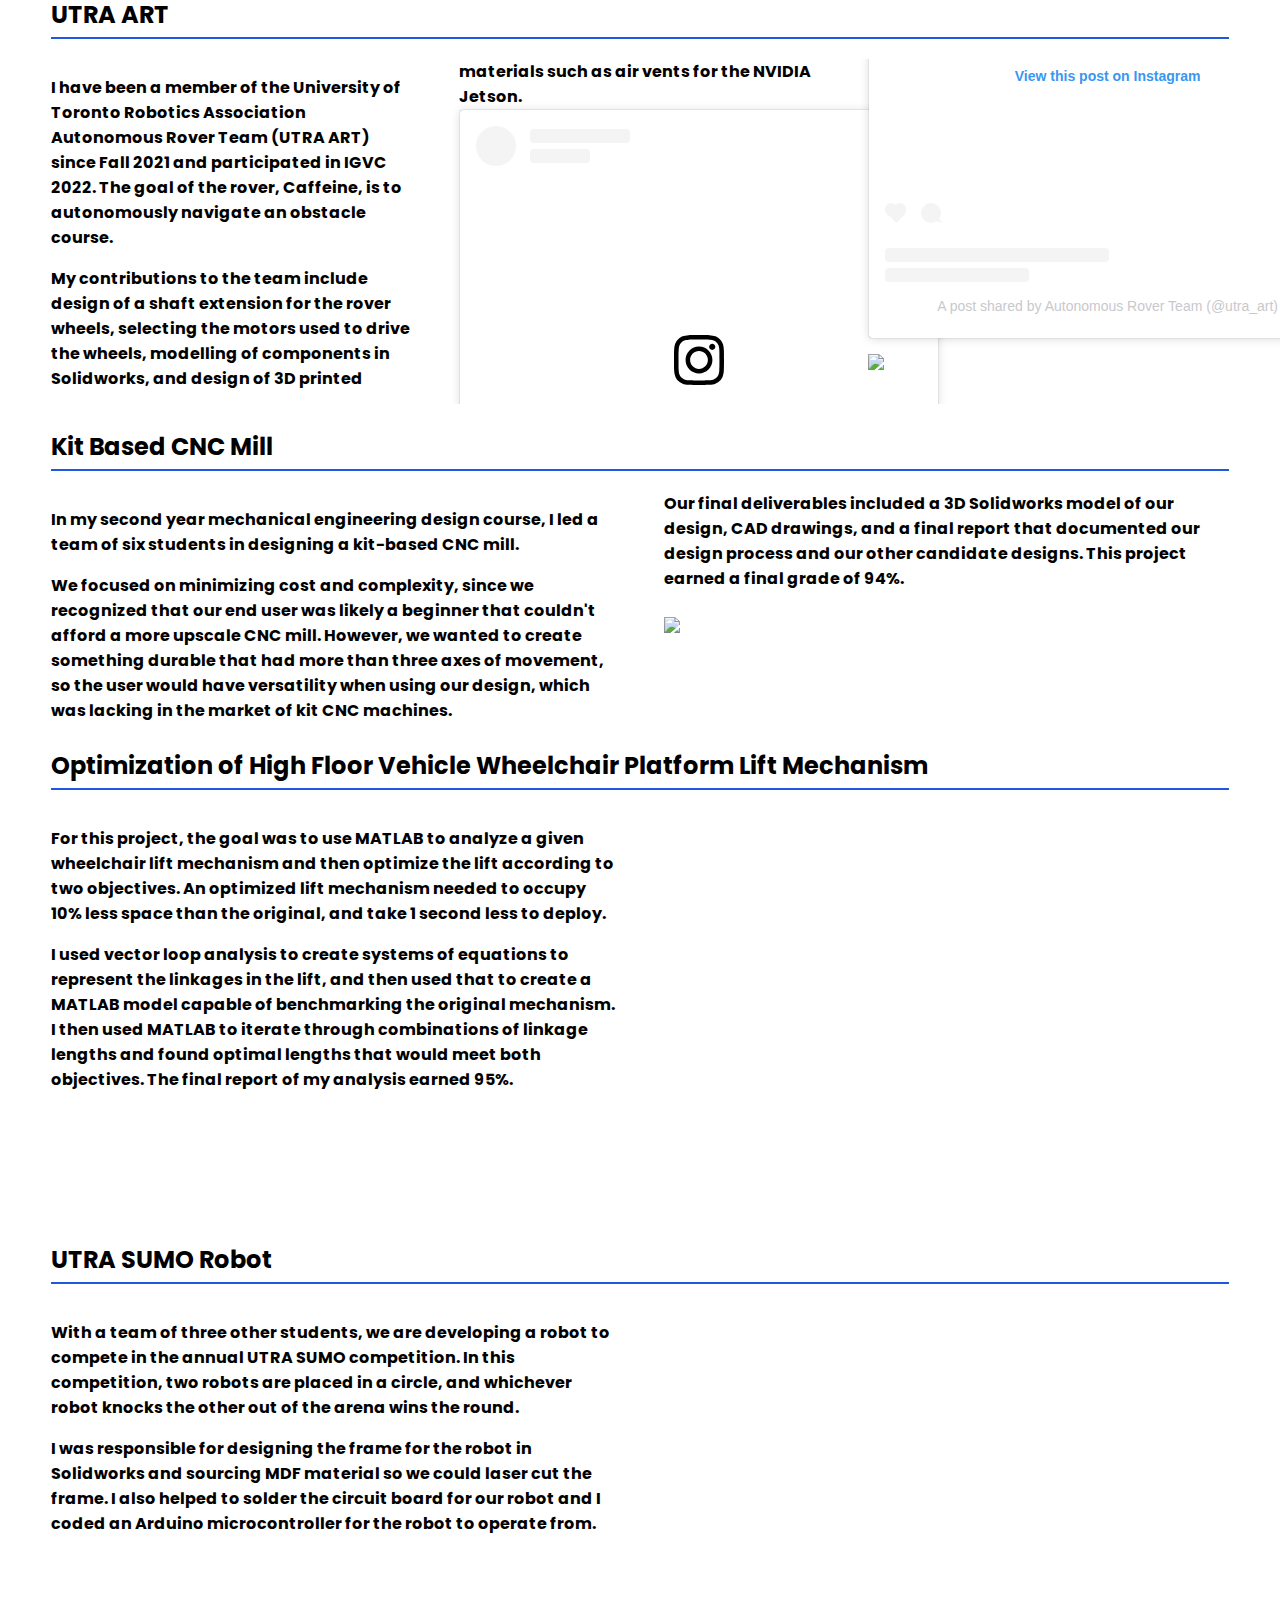
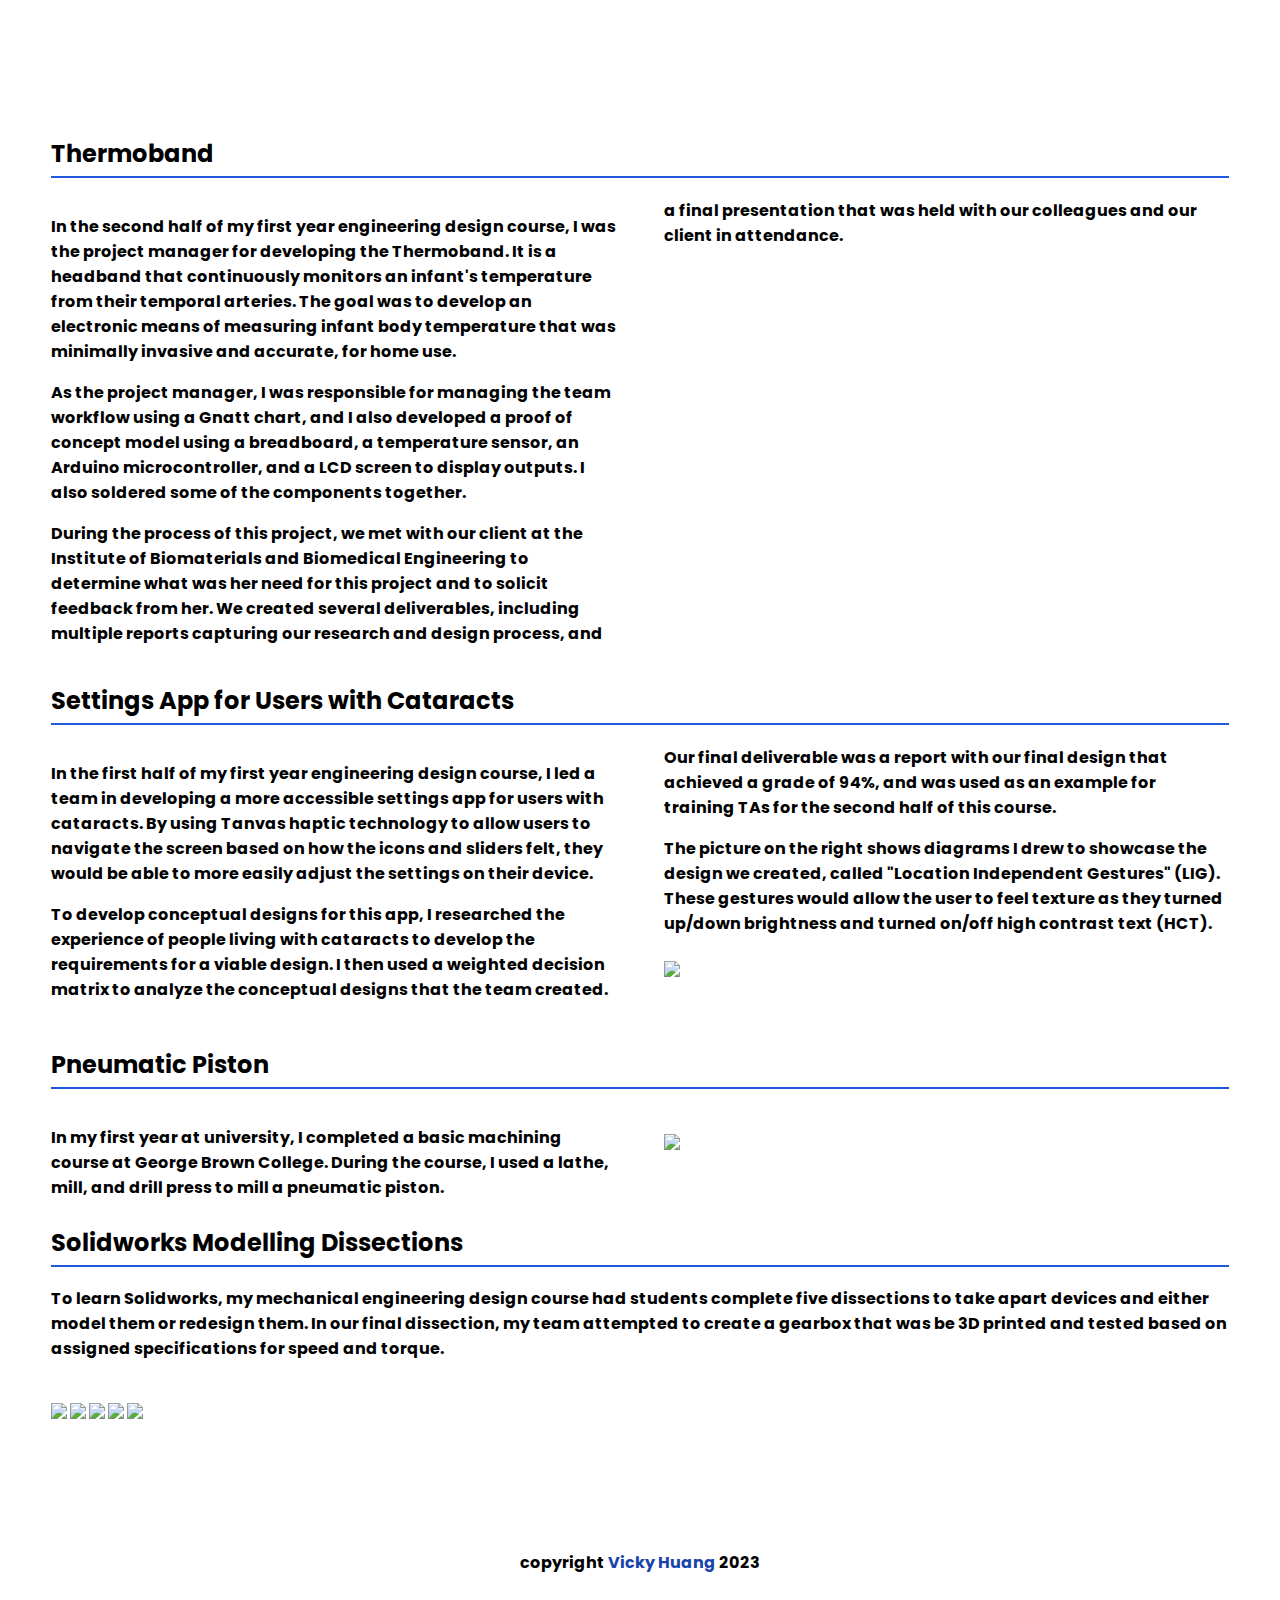
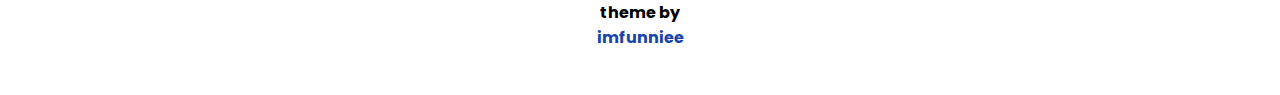
==== commit f7739792: "Updating year to 2023" ====
--- a/engineering.html
+++ b/engineering.html
@@ -184,7 +184,7 @@
           </div>
     </div>
     <div id="footer">
-        copyright <a href = "https://www.linkedin.com/in/vhyhuang/">Vicky Huang</a> 2022 <br><br>
+        copyright <a href = "https://www.linkedin.com/in/vhyhuang/">Vicky Huang</a> 2023 <br><br>
         theme by <br> <a href="https://imfunniee.github.io">imfunniee</a>
     </div>
     <script src="engineering.js" type="text/javascript"></script>
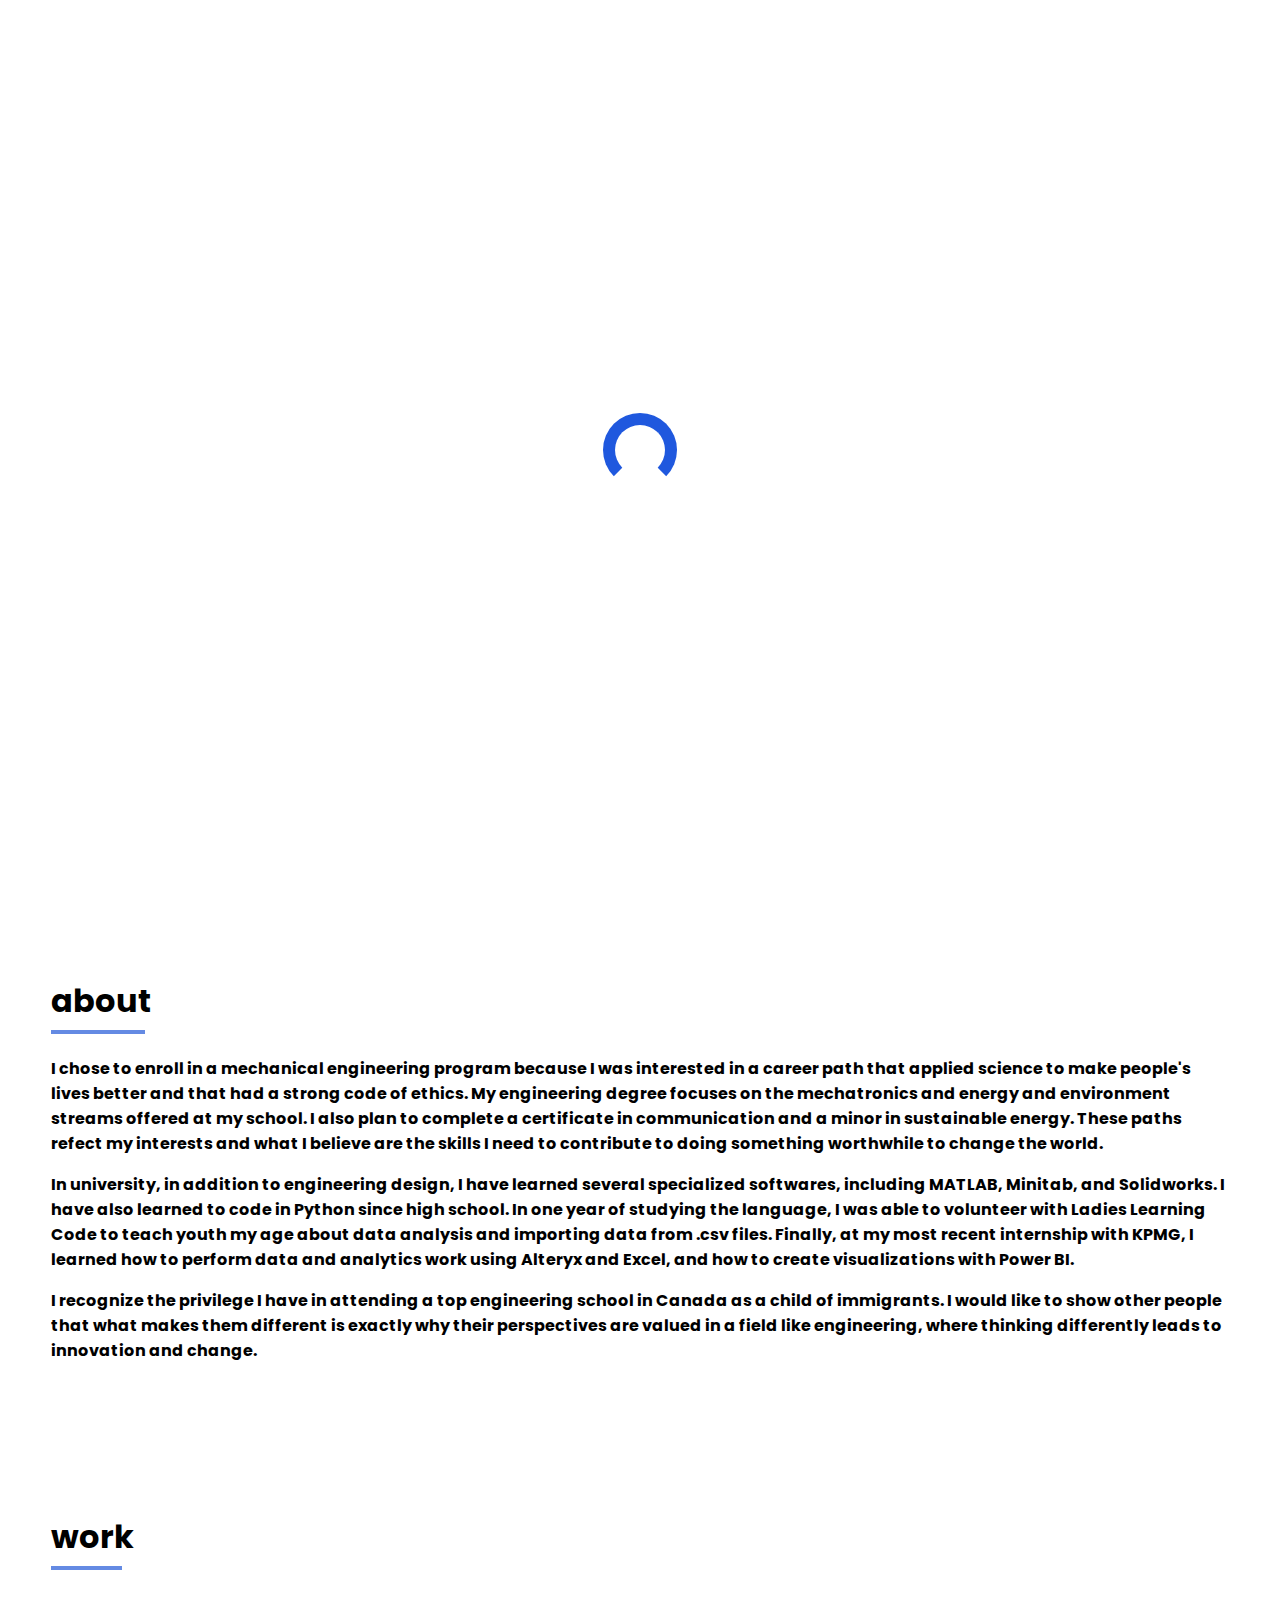
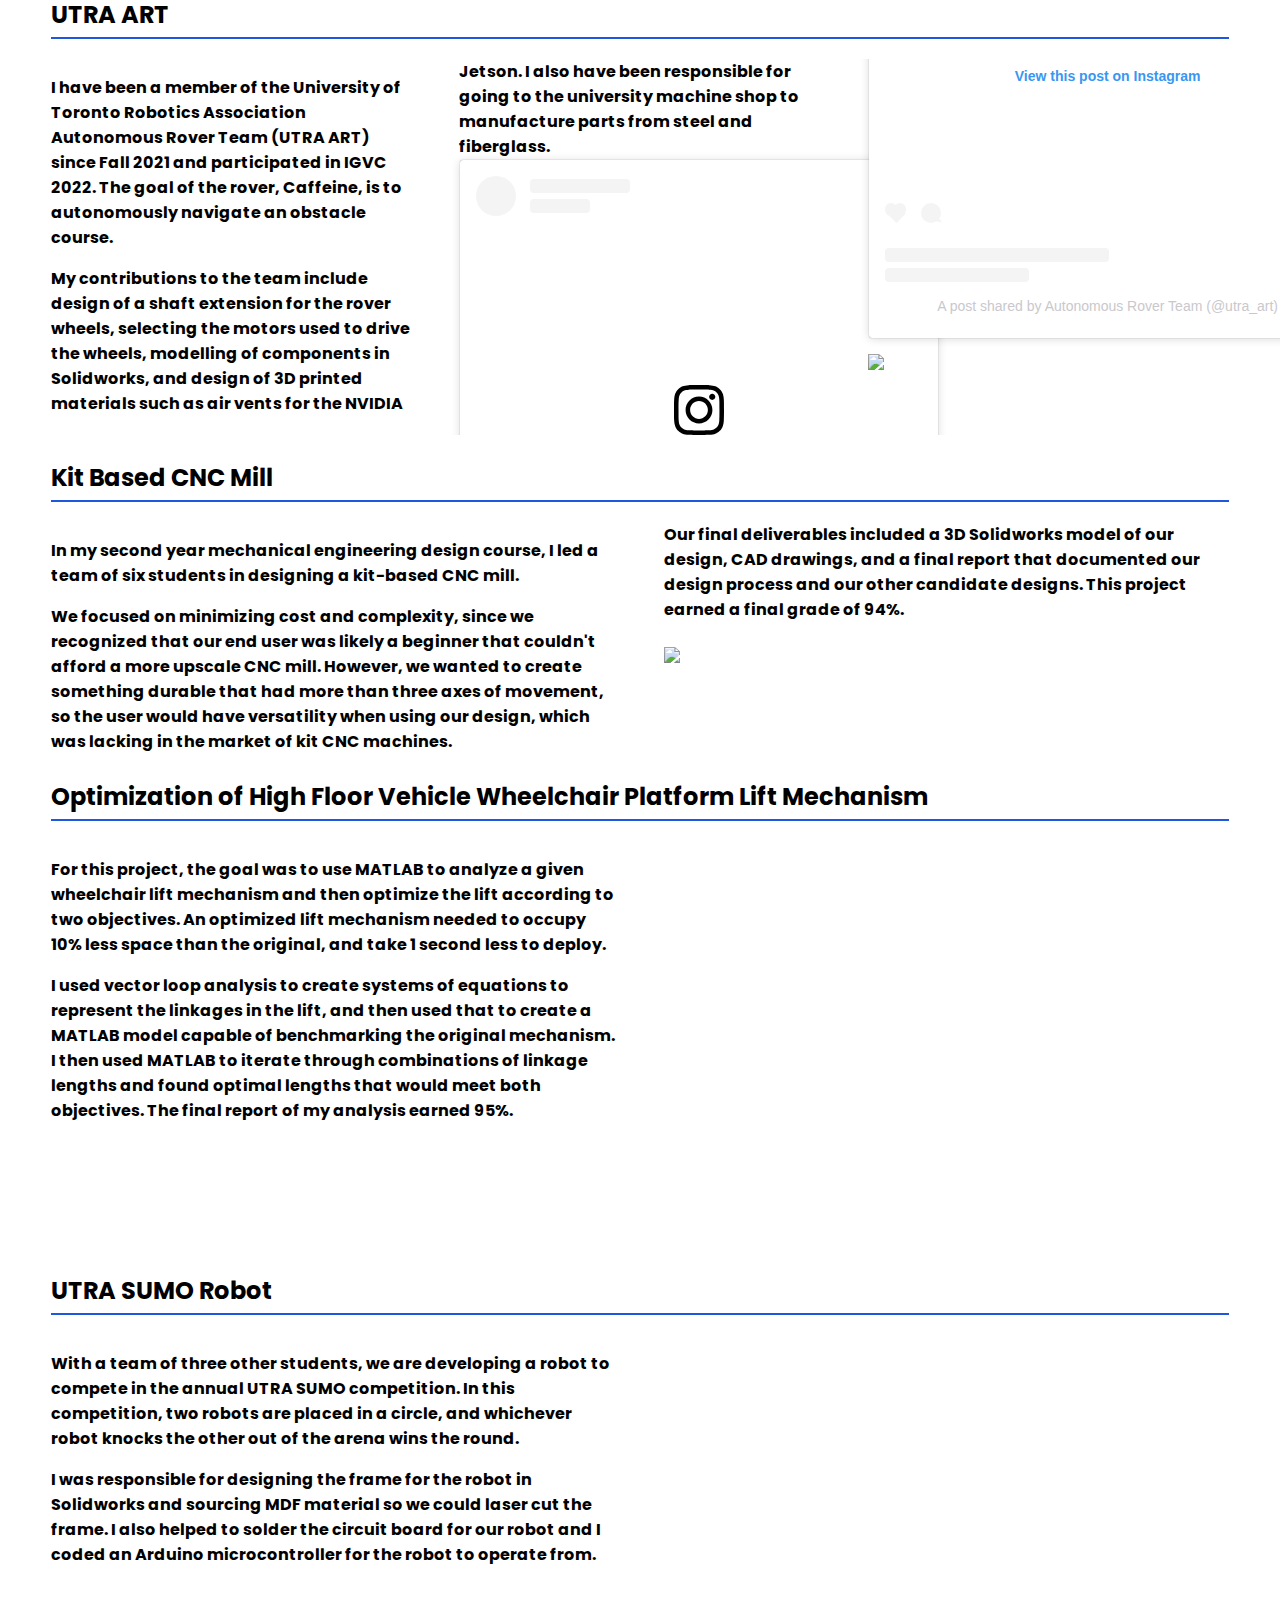
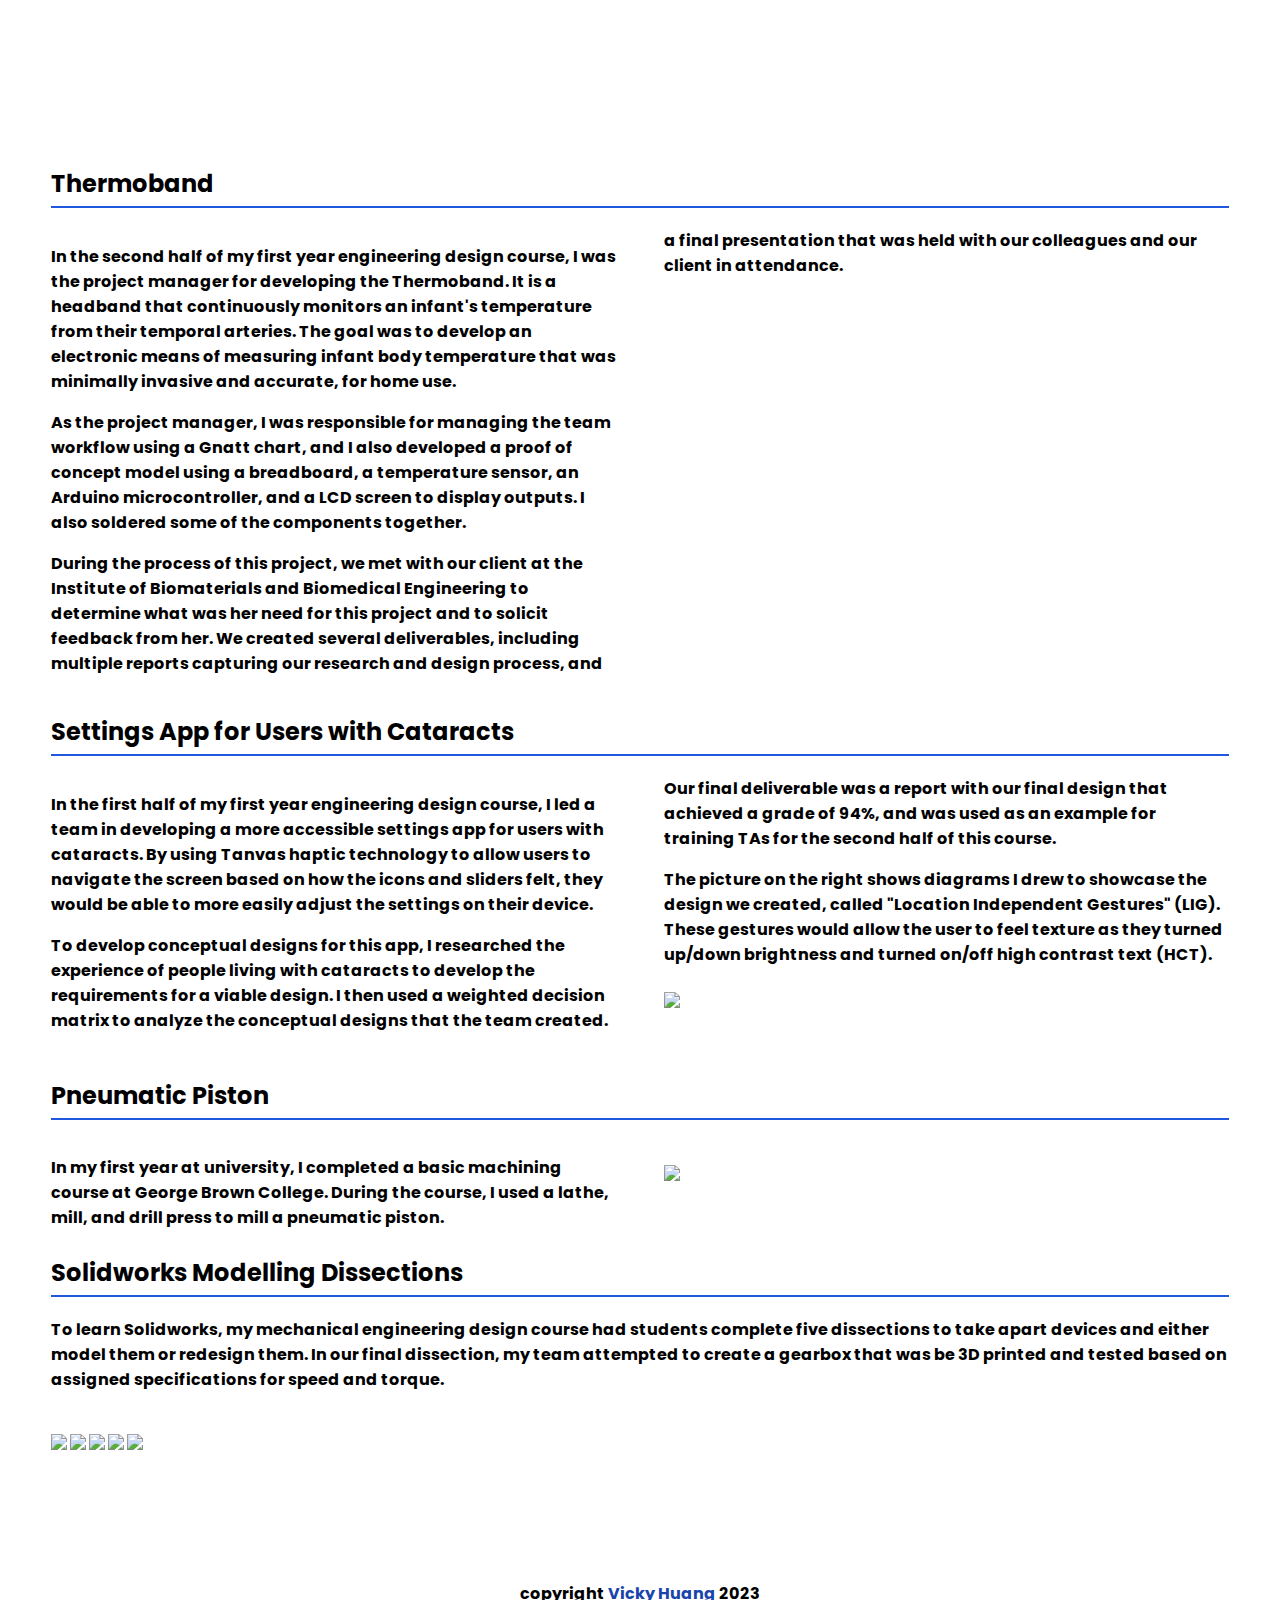
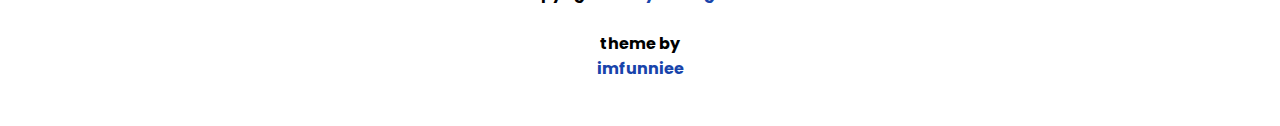
==== commit 443f53cc: "Addding to UTRA ART description." ====
--- a/engineering.html
+++ b/engineering.html
@@ -68,7 +68,7 @@
             I have been a member of the University of Toronto Robotics Association Autonomous Rover Team (UTRA ART) since Fall 2021 and participated in IGVC 2022. The goal of the rover, Caffeine, is to autonomously navigate an obstacle course.
           </p>
           <p>
-            My contributions to the team include design of a shaft extension for the rover wheels, selecting the motors used to drive the wheels, modelling of components in Solidworks, and design of 3D printed materials such as air vents for the NVIDIA Jetson.
+            My contributions to the team include design of a shaft extension for the rover wheels, selecting the motors used to drive the wheels, modelling of components in Solidworks, and design of 3D printed materials such as air vents for the NVIDIA Jetson. I also have been responsible for going to the university machine shop to manufacture parts from steel and fiberglass.
           </p>
         </div>
         <div id=video>
